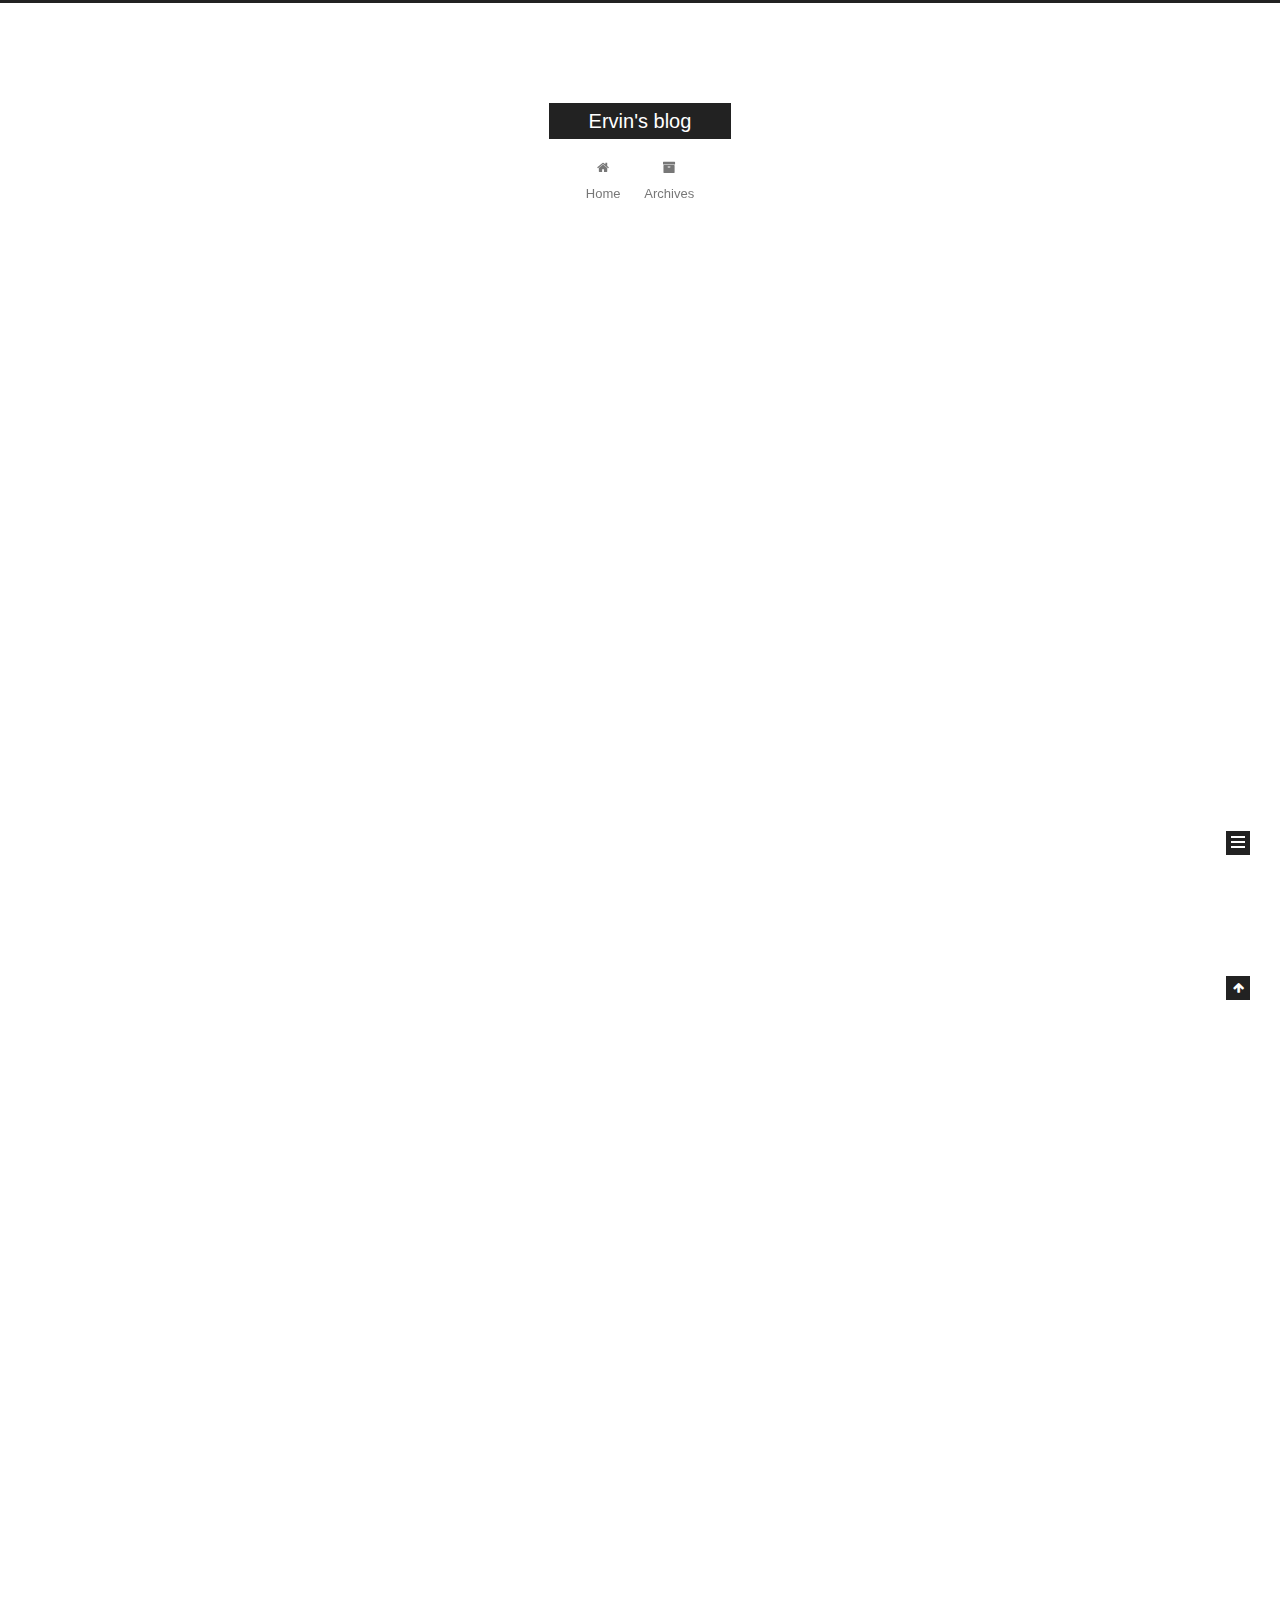
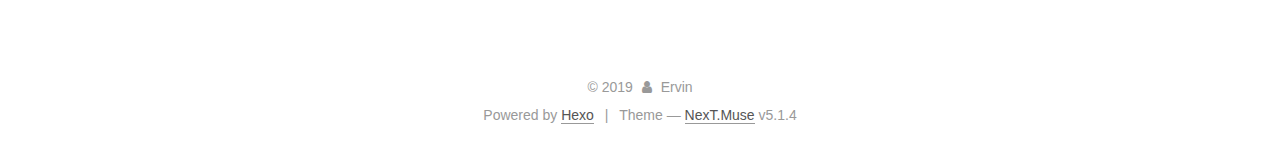
==== index.html @ 5f4ff45d "Site updated: 2019-03-19 16:10:54" ====
<!DOCTYPE html>



  


<html class="theme-next muse use-motion" lang="zh_CN">
<head><meta name="generator" content="Hexo 3.8.0">
  <meta charset="UTF-8">
<meta http-equiv="X-UA-Compatible" content="IE=edge">
<meta name="viewport" content="width=device-width, initial-scale=1, maximum-scale=1">
<meta name="theme-color" content="#222">









<meta http-equiv="Cache-Control" content="no-transform">
<meta http-equiv="Cache-Control" content="no-siteapp">
















  
  
  <link href="/lib/fancybox/source/jquery.fancybox.css?v=2.1.5" rel="stylesheet" type="text/css">







<link href="/lib/font-awesome/css/font-awesome.min.css?v=4.6.2" rel="stylesheet" type="text/css">

<link href="/css/main.css?v=5.1.4" rel="stylesheet" type="text/css">


  <link rel="apple-touch-icon" sizes="180x180" href="/images/apple-touch-icon-next.png?v=5.1.4">


  <link rel="icon" type="image/png" sizes="32x32" href="/images/favicon-32x32-next.png?v=5.1.4">


  <link rel="icon" type="image/png" sizes="16x16" href="/images/favicon-16x16-next.png?v=5.1.4">


  <link rel="mask-icon" href="/images/logo.svg?v=5.1.4" color="#222">





  <meta name="keywords" content="Hexo, NexT">










<meta name="description" content="Ervin726129">
<meta property="og:type" content="website">
<meta property="og:title" content="Ervin&#39;s blog">
<meta property="og:url" content="http://yoursite.com/index.html">
<meta property="og:site_name" content="Ervin&#39;s blog">
<meta property="og:description" content="Ervin726129">
<meta property="og:locale" content="zh_CN">
<meta name="twitter:card" content="summary">
<meta name="twitter:title" content="Ervin&#39;s blog">
<meta name="twitter:description" content="Ervin726129">



<script type="text/javascript" id="hexo.configurations">
  var NexT = window.NexT || {};
  var CONFIG = {
    root: '/',
    scheme: 'Muse',
    version: '5.1.4',
    sidebar: {"position":"left","display":"post","offset":12,"b2t":false,"scrollpercent":false,"onmobile":false},
    fancybox: true,
    tabs: true,
    motion: {"enable":true,"async":false,"transition":{"post_block":"fadeIn","post_header":"slideDownIn","post_body":"slideDownIn","coll_header":"slideLeftIn","sidebar":"slideUpIn"}},
    duoshuo: {
      userId: '0',
      author: 'Author'
    },
    algolia: {
      applicationID: '',
      apiKey: '',
      indexName: '',
      hits: {"per_page":10},
      labels: {"input_placeholder":"Search for Posts","hits_empty":"We didn't find any results for the search: ${query}","hits_stats":"${hits} results found in ${time} ms"}
    }
  };
</script>



  <link rel="canonical" href="http://yoursite.com/">





  <title>Ervin's blog</title>
  








</head>

<body itemscope itemtype="http://schema.org/WebPage" lang="zh_CN">

  
  
    
  

  <div class="container sidebar-position-left 
  page-home">
    <div class="headband"></div>

    <header id="header" class="header" itemscope itemtype="http://schema.org/WPHeader">
      <div class="header-inner"><div class="site-brand-wrapper">
  <div class="site-meta ">
    

    <div class="custom-logo-site-title">
      <a href="/" class="brand" rel="start">
        <span class="logo-line-before"><i></i></span>
        <span class="site-title">Ervin's blog</span>
        <span class="logo-line-after"><i></i></span>
      </a>
    </div>
      
        <p class="site-subtitle"></p>
      
  </div>

  <div class="site-nav-toggle">
    <button>
      <span class="btn-bar"></span>
      <span class="btn-bar"></span>
      <span class="btn-bar"></span>
    </button>
  </div>
</div>

<nav class="site-nav">
  

  
    <ul id="menu" class="menu">
      
        
        <li class="menu-item menu-item-home">
          <a href="/" rel="section">
            
              <i class="menu-item-icon fa fa-fw fa-home"></i> <br>
            
            Home
          </a>
        </li>
      
        
        <li class="menu-item menu-item-archives">
          <a href="/archives/" rel="section">
            
              <i class="menu-item-icon fa fa-fw fa-archive"></i> <br>
            
            Archives
          </a>
        </li>
      

      
    </ul>
  

  
</nav>



 </div>
    </header>

    <main id="main" class="main">
      <div class="main-inner">
        <div class="content-wrap">
          <div id="content" class="content">
            
  <section id="posts" class="posts-expand">
    
      

  

  
  
  

  <article class="post post-type-normal" itemscope itemtype="http://schema.org/Article">
  
  
  
  <div class="post-block">
    <link itemprop="mainEntityOfPage" href="http://yoursite.com/2019/03/19/on/">

    <span hidden itemprop="author" itemscope itemtype="http://schema.org/Person">
      <meta itemprop="name" content="Ervin">
      <meta itemprop="description" content>
      <meta itemprop="image" content="/images/avatar.gif">
    </span>

    <span hidden itemprop="publisher" itemscope itemtype="http://schema.org/Organization">
      <meta itemprop="name" content="Ervin's blog">
    </span>

    
      <header class="post-header">

        
        
          <h1 class="post-title" itemprop="name headline">
                
                <a class="post-title-link" href="/2019/03/19/on/" itemprop="url">on”</a></h1>
        

        <div class="post-meta">
          <span class="post-time">
            
              <span class="post-meta-item-icon">
                <i class="fa fa-calendar-o"></i>
              </span>
              
                <span class="post-meta-item-text">Posted on</span>
              
              <time title="Post created" itemprop="dateCreated datePublished" datetime="2019-03-19T14:40:03+08:00">
                2019-03-19
              </time>
            

            

            
          </span>

          

          
            
          

          
          

          

          

          

        </div>
      </header>
    

    
    
    
    <div class="post-body" itemprop="articleBody">

      
      

      
        
          
            
          
        
      
    </div>
    
    
    

    

    

    

    <footer class="post-footer">
      

      

      

      
      
        <div class="post-eof"></div>
      
    </footer>
  </div>
  
  
  
  </article>


    
      

  

  
  
  

  <article class="post post-type-normal" itemscope itemtype="http://schema.org/Article">
  
  
  
  <div class="post-block">
    <link itemprop="mainEntityOfPage" href="http://yoursite.com/2019/03/19/“我的新帖子”/">

    <span hidden itemprop="author" itemscope itemtype="http://schema.org/Person">
      <meta itemprop="name" content="Ervin">
      <meta itemprop="description" content>
      <meta itemprop="image" content="/images/avatar.gif">
    </span>

    <span hidden itemprop="publisher" itemscope itemtype="http://schema.org/Organization">
      <meta itemprop="name" content="Ervin's blog">
    </span>

    
      <header class="post-header">

        
        
          <h1 class="post-title" itemprop="name headline">
                
                <a class="post-title-link" href="/2019/03/19/“我的新帖子”/" itemprop="url">“我的新帖子”</a></h1>
        

        <div class="post-meta">
          <span class="post-time">
            
              <span class="post-meta-item-icon">
                <i class="fa fa-calendar-o"></i>
              </span>
              
                <span class="post-meta-item-text">Posted on</span>
              
              <time title="Post created" itemprop="dateCreated datePublished" datetime="2019-03-19T14:39:15+08:00">
                2019-03-19
              </time>
            

            

            
          </span>

          

          
            
          

          
          

          

          

          

        </div>
      </header>
    

    
    
    
    <div class="post-body" itemprop="articleBody">

      
      

      
        
          
            
          
        
      
    </div>
    
    
    

    

    

    

    <footer class="post-footer">
      

      

      

      
      
        <div class="post-eof"></div>
      
    </footer>
  </div>
  
  
  
  </article>


    
      

  

  
  
  

  <article class="post post-type-normal" itemscope itemtype="http://schema.org/Article">
  
  
  
  <div class="post-block">
    <link itemprop="mainEntityOfPage" href="http://yoursite.com/2019/03/19/firstNight/">

    <span hidden itemprop="author" itemscope itemtype="http://schema.org/Person">
      <meta itemprop="name" content="Ervin">
      <meta itemprop="description" content>
      <meta itemprop="image" content="/images/avatar.gif">
    </span>

    <span hidden itemprop="publisher" itemscope itemtype="http://schema.org/Organization">
      <meta itemprop="name" content="Ervin's blog">
    </span>

    
      <header class="post-header">

        
        
          <h1 class="post-title" itemprop="name headline">
                
                <a class="post-title-link" href="/2019/03/19/firstNight/" itemprop="url">firstNight</a></h1>
        

        <div class="post-meta">
          <span class="post-time">
            
              <span class="post-meta-item-icon">
                <i class="fa fa-calendar-o"></i>
              </span>
              
                <span class="post-meta-item-text">Posted on</span>
              
              <time title="Post created" itemprop="dateCreated datePublished" datetime="2019-03-19T14:25:48+08:00">
                2019-03-19
              </time>
            

            

            
          </span>

          

          
            
          

          
          

          

          

          

        </div>
      </header>
    

    
    
    
    <div class="post-body" itemprop="articleBody">

      
      

      
        
          
            <p>����һͷСë¿,�Ҵ���������~</p>

          
        
      
    </div>
    
    
    

    

    

    

    <footer class="post-footer">
      

      

      

      
      
        <div class="post-eof"></div>
      
    </footer>
  </div>
  
  
  
  </article>


    
      

  

  
  
  

  <article class="post post-type-normal" itemscope itemtype="http://schema.org/Article">
  
  
  
  <div class="post-block">
    <link itemprop="mainEntityOfPage" href="http://yoursite.com/2019/03/19/hello-world/">

    <span hidden itemprop="author" itemscope itemtype="http://schema.org/Person">
      <meta itemprop="name" content="Ervin">
      <meta itemprop="description" content>
      <meta itemprop="image" content="/images/avatar.gif">
    </span>

    <span hidden itemprop="publisher" itemscope itemtype="http://schema.org/Organization">
      <meta itemprop="name" content="Ervin's blog">
    </span>

    
      <header class="post-header">

        
        
          <h1 class="post-title" itemprop="name headline">
                
                <a class="post-title-link" href="/2019/03/19/hello-world/" itemprop="url">Hello</a></h1>
        

        <div class="post-meta">
          <span class="post-time">
            
              <span class="post-meta-item-icon">
                <i class="fa fa-calendar-o"></i>
              </span>
              
                <span class="post-meta-item-text">Posted on</span>
              
              <time title="Post created" itemprop="dateCreated datePublished" datetime="2019-03-19T13:37:14+08:00">
                2019-03-19
              </time>
            

            

            
          </span>

          

          
            
          

          
          

          

          

          

        </div>
      </header>
    

    
    
    
    <div class="post-body" itemprop="articleBody">

      
      

      
        
          
            <hr>
<h2 id="Welcome-to-Ervin’s-blog"><a href="#Welcome-to-Ervin’s-blog" class="headerlink" title="Welcome to Ervin’s blog~"></a>Welcome to Ervin’s blog~</h2><hr>
<h2 id="Come-on"><a href="#Come-on" class="headerlink" title="Come on"></a>Come on</h2><hr>
<hr>
<h3 id="Every-single-day"><a href="#Every-single-day" class="headerlink" title="Every single day"></a>Every single day</h3><hr>

          
        
      
    </div>
    
    
    

    

    

    

    <footer class="post-footer">
      

      

      

      
      
        <div class="post-eof"></div>
      
    </footer>
  </div>
  
  
  
  </article>


    
  </section>

  


          </div>
          


          

        </div>
        
          
  
  <div class="sidebar-toggle">
    <div class="sidebar-toggle-line-wrap">
      <span class="sidebar-toggle-line sidebar-toggle-line-first"></span>
      <span class="sidebar-toggle-line sidebar-toggle-line-middle"></span>
      <span class="sidebar-toggle-line sidebar-toggle-line-last"></span>
    </div>
  </div>

  <aside id="sidebar" class="sidebar">
    
    <div class="sidebar-inner">

      

      

      <section class="site-overview-wrap sidebar-panel sidebar-panel-active">
        <div class="site-overview">
          <div class="site-author motion-element" itemprop="author" itemscope itemtype="http://schema.org/Person">
            
              <p class="site-author-name" itemprop="name">Ervin</p>
              <p class="site-description motion-element" itemprop="description">Ervin726129</p>
          </div>

          <nav class="site-state motion-element">

            
              <div class="site-state-item site-state-posts">
              
                <a href="/archives/">
              
                  <span class="site-state-item-count">4</span>
                  <span class="site-state-item-name">posts</span>
                </a>
              </div>
            

            

            

          </nav>

          

          

          
          

          
          

          

        </div>
      </section>

      

      

    </div>
  </aside>


        
      </div>
    </main>

    <footer id="footer" class="footer">
      <div class="footer-inner">
        <div class="copyright">&copy; <span itemprop="copyrightYear">2019</span>
  <span class="with-love">
    <i class="fa fa-user"></i>
  </span>
  <span class="author" itemprop="copyrightHolder">Ervin</span>

  
</div>


  <div class="powered-by">Powered by <a class="theme-link" target="_blank" href="https://hexo.io">Hexo</a></div>



  <span class="post-meta-divider">|</span>



  <div class="theme-info">Theme &mdash; <a class="theme-link" target="_blank" href="https://github.com/iissnan/hexo-theme-next">NexT.Muse</a> v5.1.4</div>




        







        
      </div>
    </footer>

    
      <div class="back-to-top">
        <i class="fa fa-arrow-up"></i>
        
      </div>
    

    

  </div>

  

<script type="text/javascript">
  if (Object.prototype.toString.call(window.Promise) !== '[object Function]') {
    window.Promise = null;
  }
</script>









  












  
  
    <script type="text/javascript" src="/lib/jquery/index.js?v=2.1.3"></script>
  

  
  
    <script type="text/javascript" src="/lib/fastclick/lib/fastclick.min.js?v=1.0.6"></script>
  

  
  
    <script type="text/javascript" src="/lib/jquery_lazyload/jquery.lazyload.js?v=1.9.7"></script>
  

  
  
    <script type="text/javascript" src="/lib/velocity/velocity.min.js?v=1.2.1"></script>
  

  
  
    <script type="text/javascript" src="/lib/velocity/velocity.ui.min.js?v=1.2.1"></script>
  

  
  
    <script type="text/javascript" src="/lib/fancybox/source/jquery.fancybox.pack.js?v=2.1.5"></script>
  


  


  <script type="text/javascript" src="/js/src/utils.js?v=5.1.4"></script>

  <script type="text/javascript" src="/js/src/motion.js?v=5.1.4"></script>



  
  

  

  


  <script type="text/javascript" src="/js/src/bootstrap.js?v=5.1.4"></script>



  


  




	





  





  












  





  

  

  

  
  

  

  

  

</body>
</html>
---- css/main.css ----
/* normalize.css v3.0.2 | MIT License | git.io/normalize */
html {
  font-family: sans-serif; /* 1 */
  -ms-text-size-adjust: 100%; /* 2 */
  -webkit-text-size-adjust: 100%; /* 2 */
}
body {
  margin: 0;
}
article,
aside,
details,
figcaption,
figure,
footer,
header,
hgroup,
main,
menu,
nav,
section,
summary {
  display: block;
}
audio,
canvas,
progress,
video {
  display: inline-block; /* 1 */
  vertical-align: baseline; /* 2 */
}
audio:not([controls]) {
  display: none;
  height: 0;
}
[hidden],
template {
  display: none;
}
a {
  background-color: transparent;
}
a:active,
a:hover {
  outline: 0;
}
abbr[title] {
  border-bottom: 1px dotted;
}
b,
strong {
  font-weight: bold;
}
dfn {
  font-style: italic;
}
h1 {
  font-size: 2em;
  margin: 0.67em 0;
}
mark {
  background: #ff0;
  color: #000;
}
small {
  font-size: 80%;
}
sub,
sup {
  font-size: 75%;
  line-height: 0;
  position: relative;
  vertical-align: baseline;
}
sup {
  top: -0.5em;
}
sub {
  bottom: -0.25em;
}
img {
  border: 0;
}
svg:not(:root) {
  overflow: hidden;
}
figure {
  margin: 1em 40px;
}
hr {
  -moz-box-sizing: content-box;
  box-sizing: content-box;
  height: 0;
}
pre {
  overflow: auto;
}
code,
kbd,
pre,
samp {
  font-family: monospace, monospace;
  font-size: 1em;
}
button,
input,
optgroup,
select,
textarea {
  color: inherit; /* 1 */
  font: inherit; /* 2 */
  margin: 0; /* 3 */
}
button {
  overflow: visible;
}
button,
select {
  text-transform: none;
}
button,
html input[type="button"],
input[type="reset"],
input[type="submit"] {
  -webkit-appearance: button; /* 2 */
  cursor: pointer; /* 3 */
}
button[disabled],
html input[disabled] {
  cursor: default;
}
button::-moz-focus-inner,
input::-moz-focus-inner {
  border: 0;
  padding: 0;
}
input {
  line-height: normal;
}
input[type="checkbox"],
input[type="radio"] {
  box-sizing: border-box; /* 1 */
  padding: 0; /* 2 */
}
input[type="number"]::-webkit-inner-spin-button,
input[type="number"]::-webkit-outer-spin-button {
  height: auto;
}
input[type="search"] {
  -webkit-appearance: textfield; /* 1 */
  -moz-box-sizing: content-box;
  -webkit-box-sizing: content-box; /* 2 */
  box-sizing: content-box;
}
input[type="search"]::-webkit-search-cancel-button,
input[type="search"]::-webkit-search-decoration {
  -webkit-appearance: none;
}
fieldset {
  border: 1px solid #c0c0c0;
  margin: 0 2px;
  padding: 0.35em 0.625em 0.75em;
}
legend {
  border: 0; /* 1 */
  padding: 0; /* 2 */
}
textarea {
  overflow: auto;
}
optgroup {
  font-weight: bold;
}
table {
  border-collapse: collapse;
  border-spacing: 0;
}
td,
th {
  padding: 0;
}
::selection {
  background: #262a30;
  color: #fff;
}
body {
  position: relative;
  font-family: 'Lato', "PingFang SC", "Microsoft YaHei", sans-serif;
  font-size: 14px;
  line-height: 2;
  color: #555;
  background: #fff;
}
@media (max-width: 767px) {
  body {
    padding-right: 0 !important;
  }
}
@media (min-width: 768px) and (max-width: 991px) {
  body {
    padding-right: 0 !important;
  }
}
@media (min-width: 1600px) {
  body {
    font-size: 16px;
  }
}
h1,
h2,
h3,
h4,
h5,
h6 {
  margin: 0;
  padding: 0;
  font-weight: bold;
  line-height: 1.5;
  font-family: 'Lato', "PingFang SC", "Microsoft YaHei", sans-serif;
}
h2,
h3,
h4,
h5,
h6 {
  margin: 20px 0 15px;
}
h1 {
  font-size: 22px;
}
@media (max-width: 767px) {
  h1 {
    font-size: 18px;
  }
}
h2 {
  font-size: 20px;
}
@media (max-width: 767px) {
  h2 {
    font-size: 16px;
  }
}
h3 {
  font-size: 18px;
}
@media (max-width: 767px) {
  h3 {
    font-size: 14px;
  }
}
h4 {
  font-size: 16px;
}
@media (max-width: 767px) {
  h4 {
    font-size: 12px;
  }
}
h5 {
  font-size: 14px;
}
@media (max-width: 767px) {
  h5 {
    font-size: 10px;
  }
}
h6 {
  font-size: 12px;
}
@media (max-width: 767px) {
  h6 {
    font-size: 8px;
  }
}
p {
  margin: 0 0 20px 0;
}
a {
  color: #555;
  text-decoration: none;
  outline: none;
  border-bottom: 1px solid #999;
  word-wrap: break-word;
}
a:hover {
  color: #222;
  border-bottom-color: #222;
}
blockquote {
  margin: 0;
  padding: 0;
}
img {
  display: block;
  margin: auto;
  max-width: 100%;
  height: auto;
}
hr {
  margin: 40px 0;
  height: 3px;
  border: none;
  background-color: #ddd;
  background-image: repeating-linear-gradient(-45deg, #fff, #fff 4px, transparent 4px, transparent 8px);
}
blockquote {
  padding: 0 15px;
  color: #666;
  border-left: 4px solid #ddd;
}
blockquote cite::before {
  content: "-";
  padding: 0 5px;
}
dt {
  font-weight: 700;
}
dd {
  margin: 0;
  padding: 0;
}
kbd {
  border: 1px solid #ccc;
  border-radius: 0.2em;
  box-shadow: 0.1em 0.1em 0.2em rgba(0,0,0,0.1);
  background-color: #f9f9f9;
  font-family: inherit;
  background-image: -webkit-linear-gradient(top, #eee, #fff, #eee);
  padding: 0.1em 0.3em;
  white-space: nowrap;
}
.text-left {
  text-align: left;
}
.text-center {
  text-align: center;
}
.text-right {
  text-align: right;
}
.text-justify {
  text-align: justify;
}
.text-nowrap {
  white-space: nowrap;
}
.text-lowercase {
  text-transform: lowercase;
}
.text-uppercase {
  text-transform: uppercase;
}
.text-capitalize {
  text-transform: capitalize;
}
.center-block {
  display: block;
  margin-left: auto;
  margin-right: auto;
}
.clearfix:before,
.clearfix:after {
  content: " ";
  display: table;
}
.clearfix:after {
  clear: both;
}
.pullquote {
  width: 45%;
}
.pullquote.left {
  float: left;
  margin-left: 5px;
  margin-right: 10px;
}
.pullquote.right {
  float: right;
  margin-left: 10px;
  margin-right: 5px;
}
.affix.affix.affix {
  position: fixed;
}
.translation {
  margin-top: -20px;
  font-size: 14px;
  color: #999;
}
.scrollbar-measure {
  width: 100px;
  height: 100px;
  overflow: scroll;
  position: absolute;
  top: -9999px;
}
.use-motion .motion-element {
  opacity: 0;
}
table {
  margin: 20px 0;
  width: 100%;
  border-collapse: collapse;
  border-spacing: 0;
  border: 1px solid #ddd;
  font-size: 14px;
  table-layout: fixed;
  word-wrap: break-all;
}
table>tbody>tr:nth-of-type(odd) {
  background-color: #f9f9f9;
}
table>tbody>tr:hover {
  background-color: #f5f5f5;
}
caption,
th,
td {
  padding: 8px;
  text-align: left;
  vertical-align: middle;
  font-weight: normal;
}
th,
td {
  border-bottom: 3px solid #ddd;
  border-right: 1px solid #eee;
}
th {
  padding-bottom: 10px;
  font-weight: 700;
}
td {
  border-bottom-width: 1px;
}
html,
body {
  height: 100%;
}
.container {
  position: relative;
  min-height: 100%;
}
.header-inner {
  margin: 0 auto;
  padding: 100px 0 70px;
  width: 700px;
}
@media (min-width: 1600px) {
  .container .header-inner {
    width: 900px;
  }
}
.main {
  padding-bottom: 150px;
}
.main-inner {
  margin: 0 auto;
  width: 700px;
}
@media (min-width: 1600px) {
  .container .main-inner {
    width: 900px;
  }
}
.footer {
  position: absolute;
  left: 0;
  bottom: 0;
  width: 100%;
  min-height: 50px;
}
.footer-inner {
  box-sizing: border-box;
  margin: 20px auto;
  width: 700px;
}
@media (min-width: 1600px) {
  .container .footer-inner {
    width: 900px;
  }
}
pre,
.highlight {
  overflow: auto;
  margin: 20px 0;
  padding: 0;
  font-size: 13px;
  color: #4d4d4c;
  background: #f7f7f7;
  line-height: 1.6;
}
pre,
code {
  font-family: consolas, Menlo, "PingFang SC", "Microsoft YaHei", monospace;
}
code {
  padding: 2px 4px;
  word-wrap: break-word;
  color: #555;
  background: #eee;
  border-radius: 3px;
  font-size: 13px;
}
pre {
  padding: 10px;
}
pre code {
  padding: 0;
  color: #4d4d4c;
  background: none;
  text-shadow: none;
}
.highlight {
  border-radius: 1px;
}
.highlight pre {
  border: none;
  margin: 0;
  padding: 10px 0;
}
.highlight table {
  margin: 0;
  width: auto;
  border: none;
}
.highlight td {
  border: none;
  padding: 0;
}
.highlight figcaption {
  font-size: 1em;
  color: #4d4d4c;
  line-height: 1em;
  margin-bottom: 1em;
}
.highlight figcaption:before,
.highlight figcaption:after {
  content: " ";
  display: table;
}
.highlight figcaption:after {
  clear: both;
}
.highlight figcaption a {
  float: right;
  color: #4d4d4c;
}
.highlight figcaption a:hover {
  border-bottom-color: #4d4d4c;
}
.highlight .gutter pre {
  padding-left: 10px;
  padding-right: 10px;
  color: #869194;
  text-align: right;
  background-color: #eff2f3;
}
.highlight .code pre {
  width: 100%;
  padding-left: 10px;
  padding-right: 10px;
  background-color: #f7f7f7;
}
.highlight .line {
  height: 20px;
}
.gutter {
  -webkit-user-select: none;
  -moz-user-select: none;
  -ms-user-select: none;
  user-select: none;
}
.gist table {
  width: auto;
}
.gist table td {
  border: none;
}
pre .deletion {
  background: #fdd;
}
pre .addition {
  background: #dfd;
}
pre .meta {
  color: #8959a8;
}
pre .comment {
  color: #8e908c;
}
pre .variable,
pre .attribute,
pre .tag,
pre .regexp,
pre .ruby .constant,
pre .xml .tag .title,
pre .xml .pi,
pre .xml .doctype,
pre .html .doctype,
pre .css .id,
pre .css .class,
pre .css .pseudo {
  color: #c82829;
}
pre .number,
pre .preprocessor,
pre .built_in,
pre .literal,
pre .params,
pre .constant,
pre .command {
  color: #f5871f;
}
pre .ruby .class .title,
pre .css .rules .attribute,
pre .string,
pre .value,
pre .inheritance,
pre .header,
pre .ruby .symbol,
pre .xml .cdata,
pre .special,
pre .number,
pre .formula {
  color: #718c00;
}
pre .title,
pre .css .hexcolor {
  color: #3e999f;
}
pre .function,
pre .python .decorator,
pre .python .title,
pre .ruby .function .title,
pre .ruby .title .keyword,
pre .perl .sub,
pre .javascript .title,
pre .coffeescript .title {
  color: #4271ae;
}
pre .keyword,
pre .javascript .function {
  color: #8959a8;
}
.full-image.full-image.full-image.full-image {
  border: none;
  max-width: 100%;
  width: auto;
  margin: 20px auto 25px;
}
@media (min-width: 992px) {
  .full-image.full-image.full-image.full-image {
    max-width: none;
    width: 110%;
    margin: 25px -5%;
  }
}
.blockquote-center,
.page-home .post-type-quote blockquote,
.page-post-detail .post-type-quote blockquote {
  position: relative;
  margin: 40px 0;
  padding: 0;
  border-left: none;
  text-align: center;
}
.blockquote-center::before,
.page-home .post-type-quote blockquote::before,
.page-post-detail .post-type-quote blockquote::before,
.blockquote-center::after,
.page-home .post-type-quote blockquote::after,
.page-post-detail .post-type-quote blockquote::after {
  position: absolute;
  content: ' ';
  display: block;
  width: 100%;
  height: 24px;
  opacity: 0.2;
  background-repeat: no-repeat;
  background-position: 0 -6px;
  background-size: 22px 22px;
}
.blockquote-center::before,
.page-home .post-type-quote blockquote::before,
.page-post-detail .post-type-quote blockquote::before {
  top: -20px;
  background-image: url("../images/quote-l.svg");
  border-top: 1px solid #ccc;
}
.blockquote-center::after,
.page-home .post-type-quote blockquote::after,
.page-post-detail .post-type-quote blockquote::after {
  bottom: -20px;
  background-image: url("../images/quote-r.svg");
  border-bottom: 1px solid #ccc;
  background-position: 100% 8px;
}
.blockquote-center p,
.page-home .post-type-quote blockquote p,
.page-post-detail .post-type-quote blockquote p,
.blockquote-center div,
.page-home .post-type-quote blockquote div,
.page-post-detail .post-type-quote blockquote div {
  text-align: center;
}
.post .post-body .group-picture img {
  box-sizing: border-box;
  padding: 0 3px;
  border: none;
}
.post .group-picture-row {
  overflow: hidden;
  margin-top: 6px;
}
.post .group-picture-row:first-child {
  margin-top: 0;
}
.post .group-picture-column {
  float: left;
}
.page-post-detail .post-body .group-picture-column {
  float: none;
  margin-top: 10px;
  width: auto !important;
}
.page-post-detail .post-body .group-picture-column img {
  margin: 0 auto;
}
.page-archive .group-picture-container {
  overflow: hidden;
}
.page-archive .group-picture-row {
  float: left;
}
.page-archive .group-picture-row:first-child {
  margin-top: 6px;
}
.page-archive .group-picture-column {
  max-width: 150px;
  max-height: 150px;
}
.post-body .note {
  position: relative;
  padding: 15px;
  margin-bottom: 20px;
  border: 1px solid #eee;
  border-left-width: 5px;
  border-radius: 3px;
}
.post-body .note h2,
.post-body .note h3,
.post-body .note h4,
.post-body .note h5,
.post-body .note h6 {
  margin-top: 0;
  margin-bottom: 0;
  border-bottom: initial;
  padding-top: 0 !important;
}
.post-body .note p:first-child,
.post-body .note ul:first-child,
.post-body .note ol:first-child,
.post-body .note table:first-child,
.post-body .note pre:first-child,
.post-body .note blockquote:first-child {
  margin-top: 0;
}
.post-body .note p:last-child,
.post-body .note ul:last-child,
.post-body .note ol:last-child,
.post-body .note table:last-child,
.post-body .note pre:last-child,
.post-body .note blockquote:last-child {
  margin-bottom: 0;
}
.post-body .note.default {
  border-left-color: #777;
}
.post-body .note.default h2,
.post-body .note.default h3,
.post-body .note.default h4,
.post-body .note.default h5,
.post-body .note.default h6 {
  color: #777;
}
.post-body .note.primary {
  border-left-color: #6f42c1;
}
.post-body .note.primary h2,
.post-body .note.primary h3,
.post-body .note.primary h4,
.post-body .note.primary h5,
.post-body .note.primary h6 {
  color: #6f42c1;
}
.post-body .note.info {
  border-left-color: #428bca;
}
.post-body .note.info h2,
.post-body .note.info h3,
.post-body .note.info h4,
.post-body .note.info h5,
.post-body .note.info h6 {
  color: #428bca;
}
.post-body .note.success {
  border-left-color: #5cb85c;
}
.post-body .note.success h2,
.post-body .note.success h3,
.post-body .note.success h4,
.post-body .note.success h5,
.post-body .note.success h6 {
  color: #5cb85c;
}
.post-body .note.warning {
  border-left-color: #f0ad4e;
}
.post-body .note.warning h2,
.post-body .note.warning h3,
.post-body .note.warning h4,
.post-body .note.warning h5,
.post-body .note.warning h6 {
  color: #f0ad4e;
}
.post-body .note.danger {
  border-left-color: #d9534f;
}
.post-body .note.danger h2,
.post-body .note.danger h3,
.post-body .note.danger h4,
.post-body .note.danger h5,
.post-body .note.danger h6 {
  color: #d9534f;
}
.post-body .label {
  display: inline;
  padding: 0 2px;
  white-space: nowrap;
}
.post-body .label.default {
  background-color: #f0f0f0;
}
.post-body .label.primary {
  background-color: #efe6f7;
}
.post-body .label.info {
  background-color: #e5f2f8;
}
.post-body .label.success {
  background-color: #e7f4e9;
}
.post-body .label.warning {
  background-color: #fcf6e1;
}
.post-body .label.danger {
  background-color: #fae8eb;
}
.post-body .tabs {
  position: relative;
  display: block;
  margin-bottom: 20px;
  padding-top: 10px;
}
.post-body .tabs ul.nav-tabs {
  margin: 0;
  padding: 0;
  display: flex;
  margin-bottom: -1px;
}
@media (max-width: 413px) {
  .post-body .tabs ul.nav-tabs {
    display: block;
    margin-bottom: 5px;
  }
}
.post-body .tabs ul.nav-tabs li.tab {
  list-style-type: none !important;
  margin: 0 0.25em 0 0;
  border-top: 3px solid transparent;
  border-left: 1px solid transparent;
  border-right: 1px solid transparent;
}
@media (max-width: 413px) {
  .post-body .tabs ul.nav-tabs li.tab {
    margin: initial;
    border-top: 1px solid transparent;
    border-left: 3px solid transparent;
    border-right: 1px solid transparent;
    border-bottom: 1px solid transparent;
  }
}
.post-body .tabs ul.nav-tabs li.tab a {
  outline: 0;
  border-bottom: initial;
  display: block;
  line-height: 1.8em;
  padding: 0.25em 0.75em;
  transition-duration: 0.2s;
  transition-timing-function: ease-out;
  transition-delay: 0s;
}
.post-body .tabs ul.nav-tabs li.tab a i {
  width: 1.285714285714286em;
}
.post-body .tabs ul.nav-tabs li.tab.active {
  border-top: 3px solid #fc6423;
  border-left: 1px solid #ddd;
  border-right: 1px solid #ddd;
  background-color: #fff;
}
@media (max-width: 413px) {
  .post-body .tabs ul.nav-tabs li.tab.active {
    border-top: 1px solid #ddd;
    border-left: 3px solid #fc6423;
    border-right: 1px solid #ddd;
    border-bottom: 1px solid #ddd;
  }
}
.post-body .tabs ul.nav-tabs li.tab.active a {
  cursor: default;
  color: #555;
}
.post-body .tabs .tab-content {
  background-color: #fff;
}
.post-body .tabs .tab-content .tab-pane {
  border: 1px solid #ddd;
  padding: 20px 20px 0 20px;
}
.post-body .tabs .tab-content .tab-pane:not(.active) {
  display: none !important;
}
.post-body .tabs .tab-content .tab-pane.active {
  display: block !important;
}
.btn {
  display: inline-block;
  padding: 0 20px;
  font-size: 14px;
  color: #fff;
  background: #222;
  border: 2px solid #222;
  text-decoration: none;
  border-radius: 0;
  transition-property: background-color;
  transition-duration: 0.2s;
  transition-timing-function: ease-in-out;
  transition-delay: 0s;
  line-height: 2;
}
.btn:hover {
  border-color: #222;
  color: #222;
  background: #fff;
}
.btn +.btn {
  margin: 0 0 8px 8px;
}
.btn .fa-fw {
  width: 1.285714285714286em;
  text-align: left;
}
.btn-bar {
  display: block;
  width: 22px;
  height: 2px;
  background: #555;
  border-radius: 1px;
}
.btn-bar+.btn-bar {
  margin-top: 4px;
}
.pagination {
  margin: 120px 0 40px;
  text-align: center;
  border-top: 1px solid #eee;
}
.page-number-basic,
.pagination .prev,
.pagination .next,
.pagination .page-number,
.pagination .space {
  display: inline-block;
  position: relative;
  top: -1px;
  margin: 0 10px;
  padding: 0 11px;
}
@media (max-width: 767px) {
  .page-number-basic,
  .pagination .prev,
  .pagination .next,
  .pagination .page-number,
  .pagination .space {
    margin: 0 5px;
  }
}
.pagination .prev,
.pagination .next,
.pagination .page-number {
  border-bottom: 0;
  border-top: 1px solid #eee;
  transition-property: border-color;
  transition-duration: 0.2s;
  transition-timing-function: ease-in-out;
  transition-delay: 0s;
}
.pagination .prev:hover,
.pagination .next:hover,
.pagination .page-number:hover {
  border-top-color: #222;
}
.pagination .space {
  padding: 0;
  margin: 0;
}
.pagination .prev {
  margin-left: 0;
}
.pagination .next {
  margin-right: 0;
}
.pagination .page-number.current {
  color: #fff;
  background: #ccc;
  border-top-color: #ccc;
}
@media (max-width: 767px) {
  .pagination {
    border-top: none;
  }
  .pagination .prev,
  .pagination .next,
  .pagination .page-number {
    margin-bottom: 10px;
    border-top: 0;
    border-bottom: 1px solid #eee;
    padding: 0 10px;
  }
  .pagination .prev:hover,
  .pagination .next:hover,
  .pagination .page-number:hover {
    border-bottom-color: #222;
  }
}
.comments {
  margin: 60px 20px 0;
}
.tag-cloud {
  text-align: center;
}
.tag-cloud a {
  display: inline-block;
  margin: 10px;
}
.back-to-top {
  box-sizing: border-box;
  position: fixed;
  bottom: -100px;
  right: 30px;
  z-index: 1050;
  padding: 0 6px;
  width: 24px;
  background: #222;
  font-size: 12px;
  opacity: 1;
  color: #fff;
  cursor: pointer;
  text-align: center;
  -webkit-transform: translateZ(0);
  transition-property: bottom;
  transition-duration: 0.2s;
  transition-timing-function: ease-in-out;
  transition-delay: 0s;
}
@media (min-width: 768px) and (max-width: 991px) {
  .back-to-top {
    display: none !important;
  }
}
@media (max-width: 767px) {
  .back-to-top {
    display: none !important;
  }
}
.back-to-top.back-to-top-on {
  bottom: 19px;
}
.header {
  background: transparent;
}
.header-inner {
  position: relative;
}
.headband {
  height: 3px;
  background: #222;
}
.site-meta {
  margin: 0;
  text-align: center;
}
@media (max-width: 767px) {
  .site-meta {
    text-align: center;
  }
}
.brand {
  position: relative;
  display: inline-block;
  padding: 0 40px;
  color: #fff;
  background: #222;
  border-bottom: none;
}
.brand:hover {
  color: #fff;
}
.logo {
  display: inline-block;
  margin-right: 5px;
  line-height: 36px;
  vertical-align: top;
}
.site-title {
  display: inline-block;
  vertical-align: top;
  line-height: 36px;
  font-size: 20px;
  font-weight: normal;
  font-family: 'Lato', "PingFang SC", "Microsoft YaHei", sans-serif;
}
.site-subtitle {
  margin-top: 10px;
  font-size: 13px;
  color: #999;
}
.use-motion .brand {
  opacity: 0;
}
.use-motion .logo,
.use-motion .site-title,
.use-motion .site-subtitle {
  opacity: 0;
  position: relative;
  top: -10px;
}
.site-nav-toggle {
  display: none;
  position: absolute;
  top: 10px;
  left: 10px;
}
@media (max-width: 767px) {
  .site-nav-toggle {
    display: block;
  }
}
.site-nav-toggle button {
  margin-top: 2px;
  padding: 9px 10px;
  background: transparent;
  border: none;
}
@media (max-width: 767px) {
  .site-nav {
    display: none;
    margin: 0 -10px;
    padding: 0 10px;
    clear: both;
    border-top: 1px solid #ddd;
  }
}
@media (min-width: 768px) and (max-width: 991px) {
  .site-nav {
    display: block !important;
  }
}
@media (min-width: 992px) {
  .site-nav {
    display: block !important;
  }
}
.menu {
  margin-top: 20px;
  padding-left: 0;
  text-align: center;
}
.menu .menu-item {
  display: inline-block;
  margin: 0 10px;
  list-style: none;
}
@media screen and (max-width: 767px) {
  .menu .menu-item {
    margin-top: 10px;
  }
}
.menu .menu-item a {
  display: block;
  font-size: 13px;
  line-height: inherit;
  border-bottom: 1px solid transparent;
  transition-property: border-color;
  transition-duration: 0.2s;
  transition-timing-function: ease-in-out;
  transition-delay: 0s;
}
.menu .menu-item a:hover {
  border-bottom-color: #222;
}
.menu .menu-item .fa {
  margin-right: 5px;
}
.use-motion .menu-item {
  opacity: 0;
}
.post-body {
  font-family: 'Lato', "PingFang SC", "Microsoft YaHei", sans-serif;
}
@media (max-width: 767px) {
  .post-body {
    word-break: break-word;
  }
}
.post-body .fancybox img {
  display: block !important;
  margin: 0 auto;
  cursor: pointer;
  cursor: zoom-in;
  cursor: -webkit-zoom-in;
}
.post-body .image-caption,
.post-body .figure .caption {
  margin: -20px auto 15px;
  text-align: center;
  font-size: 14px;
  color: #999;
  font-weight: bold;
  line-height: 1;
}
.post-sticky-flag {
  display: inline-block;
  font-size: 16px;
  -ms-transform: rotate(30deg);
  -webkit-transform: rotate(30deg);
  -moz-transform: rotate(30deg);
  -ms-transform: rotate(30deg);
  -o-transform: rotate(30deg);
  transform: rotate(30deg);
}
.use-motion .post-block,
.use-motion .pagination,
.use-motion .comments {
  opacity: 0;
}
.use-motion .post-header {
  opacity: 0;
}
.use-motion .post-body {
  opacity: 0;
}
.use-motion .collection-title {
  opacity: 0;
}
.posts-expand {
  padding-top: 40px;
}
@media (max-width: 767px) {
  .posts-expand {
    margin: 0 20px;
  }
  .post-body pre .gutter pre {
    padding-right: 10px;
  }
  .post-body .highlight {
    margin-left: 0px;
    margin-right: 0px;
    padding: 0;
  }
  .post-body .highlight .gutter pre {
    padding-right: 10px;
  }
}
@media (min-width: 992px) {
  .posts-expand .post-body {
    text-align: justify;
  }
}
.posts-expand .post-body h2,
.posts-expand .post-body h3,
.posts-expand .post-body h4,
.posts-expand .post-body h5,
.posts-expand .post-body h6 {
  padding-top: 10px;
}
.posts-expand .post-body h2 .header-anchor,
.posts-expand .post-body h3 .header-anchor,
.posts-expand .post-body h4 .header-anchor,
.posts-expand .post-body h5 .header-anchor,
.posts-expand .post-body h6 .header-anchor {
  float: right;
  margin-left: 10px;
  color: #ccc;
  border-bottom-style: none;
  visibility: hidden;
}
.posts-expand .post-body h2 .header-anchor:hover,
.posts-expand .post-body h3 .header-anchor:hover,
.posts-expand .post-body h4 .header-anchor:hover,
.posts-expand .post-body h5 .header-anchor:hover,
.posts-expand .post-body h6 .header-anchor:hover {
  color: inherit;
}
.posts-expand .post-body h2:hover .header-anchor,
.posts-expand .post-body h3:hover .header-anchor,
.posts-expand .post-body h4:hover .header-anchor,
.posts-expand .post-body h5:hover .header-anchor,
.posts-expand .post-body h6:hover .header-anchor {
  visibility: visible;
}
.posts-expand .post-body ul li {
  list-style: circle;
}
.posts-expand .post-body img {
  box-sizing: border-box;
  margin: auto;
  padding: 3px;
  border: 1px solid #ddd;
}
.posts-expand .post-body .fancybox img {
  margin: 0 auto 25px;
}
@media (max-width: 767px) {
  .posts-collapse {
    margin: 0 20px;
  }
  .posts-collapse .post-title,
  .posts-collapse .post-meta {
    display: block;
    width: auto;
    text-align: left;
  }
}
.posts-collapse {
  position: relative;
  z-index: 1010;
  margin-left: 55px;
}
.posts-collapse::after {
  content: " ";
  position: absolute;
  top: 20px;
  left: 0;
  margin-left: -2px;
  width: 4px;
  height: 100%;
  background: #f5f5f5;
  z-index: -1;
}
@media (max-width: 767px) {
  .posts-collapse {
    margin: 0 20px;
  }
}
.posts-collapse .collection-title {
  position: relative;
  margin: 60px 0;
}
.posts-collapse .collection-title h1,
.posts-collapse .collection-title h2 {
  margin-left: 20px;
}
.posts-collapse .collection-title small {
  color: #bbb;
  margin-left: 5px;
}
.posts-collapse .collection-title::before {
  content: " ";
  position: absolute;
  left: 0;
  top: 50%;
  margin-left: -4px;
  margin-top: -4px;
  width: 8px;
  height: 8px;
  background: #bbb;
  border-radius: 50%;
}
.posts-collapse .post {
  margin: 30px 0;
}
.posts-collapse .post-header {
  position: relative;
  transition-duration: 0.2s;
  transition-timing-function: ease-in-out;
  transition-delay: 0s;
  transition-property: border;
  border-bottom: 1px dashed #ccc;
}
.posts-collapse .post-header::before {
  content: " ";
  position: absolute;
  left: 0;
  top: 12px;
  width: 6px;
  height: 6px;
  margin-left: -4px;
  background: #bbb;
  border-radius: 50%;
  border: 1px solid #fff;
  transition-duration: 0.2s;
  transition-timing-function: ease-in-out;
  transition-delay: 0s;
  transition-property: background;
}
.posts-collapse .post-header:hover {
  border-bottom-color: #666;
}
.posts-collapse .post-header:hover::before {
  background: #222;
}
.posts-collapse .post-meta {
  position: absolute;
  font-size: 12px;
  left: 20px;
  top: 5px;
}
.posts-collapse .post-comments-count {
  display: none;
}
.posts-collapse .post-title {
  margin-left: 60px;
  font-size: 16px;
  font-weight: normal;
  line-height: inherit;
}
.posts-collapse .post-title::after {
  margin-left: 3px;
  opacity: 0.6;
}
.posts-collapse .post-title a {
  color: #666;
  border-bottom: none;
}
.page-home .post-type-quote .post-header,
.page-post-detail .post-type-quote .post-header,
.page-home .post-type-quote .post-tags,
.page-post-detail .post-type-quote .post-tags {
  display: none;
}
.posts-expand .post-title {
  text-align: center;
  word-break: break-word;
  font-weight: 400;
}
.posts-expand .post-title-link {
  display: inline-block;
  position: relative;
  color: #555;
  border-bottom: none;
  line-height: 1.2;
  vertical-align: top;
}
.posts-expand .post-title-link::before {
  content: "";
  position: absolute;
  width: 100%;
  height: 2px;
  bottom: 0;
  left: 0;
  background-color: #000;
  visibility: hidden;
  -webkit-transform: scaleX(0);
  -moz-transform: scaleX(0);
  -ms-transform: scaleX(0);
  -o-transform: scaleX(0);
  transform: scaleX(0);
  transition-duration: 0.2s;
  transition-timing-function: ease-in-out;
  transition-delay: 0s;
}
.posts-expand .post-title-link:hover::before {
  visibility: visible;
  -webkit-transform: scaleX(1);
  -moz-transform: scaleX(1);
  -ms-transform: scaleX(1);
  -o-transform: scaleX(1);
  transform: scaleX(1);
}
.posts-expand .post-title-link .fa {
  font-size: 16px;
}
.posts-expand .post-meta {
  margin: 3px 0 60px 0;
  color: #999;
  font-family: 'Lato', "PingFang SC", "Microsoft YaHei", sans-serif;
  font-size: 12px;
  text-align: center;
}
.posts-expand .post-meta .post-category-list {
  display: inline-block;
  margin: 0;
  padding: 3px;
}
.posts-expand .post-meta .post-category-list-link {
  color: #999;
}
.posts-expand .post-meta .post-description {
  font-size: 14px;
  margin-top: 2px;
}
.post-meta-divider {
  margin: 0 0.5em;
}
.post-meta-item-icon {
  margin-right: 3px;
}
@media (min-width: 768px) and (max-width: 991px) {
  .post-meta-item-icon {
    display: inline-block;
  }
}
@media (max-width: 767px) {
  .post-meta-item-icon {
    display: inline-block;
  }
}
@media (min-width: 768px) and (max-width: 991px) {
  .post-meta-item-text {
    display: none;
  }
}
@media (max-width: 767px) {
  .post-meta-item-text {
    display: none;
  }
}
@media (max-width: 767px) {
  .posts-expand .post-comments-count {
    display: none;
  }
}
.post-button {
  margin-top: 40px;
}
.posts-expand .post-tags {
  margin-top: 40px;
  text-align: center;
}
.posts-expand .post-tags a {
  display: inline-block;
  margin-right: 10px;
  font-size: 13px;
}
.post-nav {
  display: table;
  margin-top: 15px;
  width: 100%;
  border-top: 1px solid #eee;
}
.post-nav-divider {
  display: table-cell;
  width: 10%;
}
.post-nav-item {
  display: table-cell;
  padding: 10px 0 0 0;
  width: 45%;
  vertical-align: top;
}
.post-nav-item a {
  position: relative;
  display: block;
  line-height: 25px;
  font-size: 14px;
  color: #555;
  border-bottom: none;
}
.post-nav-item a:hover {
  color: #222;
  border-bottom: none;
}
.post-nav-item a:active {
  top: 2px;
}
.post-nav-item .fa {
  position: absolute;
  top: 8px;
  left: 0;
  font-size: 12px;
}
.post-nav-next a {
  padding-left: 15px;
}
.post-nav-prev {
  text-align: right;
}
.post-nav-prev a {
  padding-right: 15px;
}
.post-nav-prev .fa {
  right: 0;
  left: auto;
}
.posts-expand .post-eof {
  display: block;
  margin: 80px auto 60px;
  width: 8%;
  height: 1px;
  background: #ccc;
  text-align: center;
}
.post:last-child .post-eof.post-eof.post-eof {
  display: none;
}
.post-gallery {
  display: table;
  table-layout: fixed;
  width: 100%;
  border-collapse: separate;
}
.post-gallery-row {
  display: table-row;
}
.post-gallery .post-gallery-img {
  display: table-cell;
  text-align: center;
  vertical-align: middle;
  border: none;
}
.post-gallery .post-gallery-img img {
  max-width: 100%;
  max-height: 100%;
  border: none;
}
.fancybox-close,
.fancybox-close:hover {
  border: none;
}
.rtl.post-body p,
.rtl.post-body a,
.rtl.post-body h1,
.rtl.post-body h2,
.rtl.post-body h3,
.rtl.post-body h4,
.rtl.post-body h5,
.rtl.post-body h6,
.rtl.post-body li,
.rtl.post-body ul,
.rtl.post-body ol {
  direction: rtl;
  font-family: UKIJ Ekran;
}
.rtl.post-title {
  font-family: UKIJ Ekran;
}
.sidebar {
  position: fixed;
  right: 0;
  top: 0;
  bottom: 0;
  width: 0;
  z-index: 1040;
  box-shadow: inset 0 2px 6px #000;
  background: #222;
  -webkit-transform: translateZ(0);
}
.sidebar a {
  color: #999;
  border-bottom-color: #555;
}
.sidebar a:hover {
  color: #eee;
}
@media (min-width: 768px) and (max-width: 991px) {
  .sidebar {
    display: none !important;
  }
}
@media (max-width: 767px) {
  .sidebar {
    display: none !important;
  }
}
.sidebar-inner {
  position: relative;
  padding: 20px 10px;
  color: #999;
  text-align: center;
}
.site-overview-wrap {
  overflow: hidden;
}
.site-overview {
  overflow-y: auto;
  overflow-x: hidden;
}
.sidebar-toggle {
  position: fixed;
  right: 30px;
  bottom: 45px;
  width: 14px;
  height: 14px;
  padding: 5px;
  background: #222;
  line-height: 0;
  z-index: 1050;
  cursor: pointer;
  -webkit-transform: translateZ(0);
}
@media (min-width: 768px) and (max-width: 991px) {
  .sidebar-toggle {
    display: none !important;
  }
}
@media (max-width: 767px) {
  .sidebar-toggle {
    display: none !important;
  }
}
.sidebar-toggle-line {
  position: relative;
  display: inline-block;
  vertical-align: top;
  height: 2px;
  width: 100%;
  background: #fff;
  margin-top: 3px;
}
.sidebar-toggle-line:first-child {
  margin-top: 0;
}
.site-author-image {
  display: block;
  margin: 0 auto;
  padding: 2px;
  max-width: 96px;
  height: auto;
  border: 2px solid #333;
}
.site-author-name {
  margin: 5px 0 0;
  text-align: center;
  color: #f5f5f5;
  font-weight: normal;
}
.site-description {
  margin-top: 5px;
  text-align: center;
  font-size: 14px;
  color: #999;
}
.site-state {
  overflow: hidden;
  line-height: 1.4;
  white-space: nowrap;
  text-align: center;
}
.site-state-item {
  display: inline-block;
  padding: 0 15px;
  border-left: 1px solid #333;
}
.site-state-item:first-child {
  border-left: none;
}
.site-state-item a {
  border-bottom: none;
}
.site-state-item-count {
  display: block;
  text-align: center;
  color: inherit;
  font-weight: 600;
  font-size: 18px;
}
.site-state-item-name {
  font-size: 13px;
  color: inherit;
}
.feed-link {
  margin-top: 20px;
}
.feed-link a {
  display: inline-block;
  padding: 0 15px;
  color: #fc6423;
  border: 1px solid #fc6423;
  border-radius: 4px;
}
.feed-link a i {
  color: #fc6423;
  font-size: 14px;
}
.feed-link a:hover {
  color: #fff;
  background: #fc6423;
}
.feed-link a:hover i {
  color: #fff;
}
.links-of-author {
  margin-top: 20px;
}
.links-of-author a {
  display: inline-block;
  vertical-align: middle;
  margin-right: 10px;
  margin-bottom: 10px;
  border-bottom-color: #555;
  font-size: 13px;
}
.links-of-author a:before {
  display: inline-block;
  vertical-align: middle;
  margin-right: 3px;
  content: " ";
  width: 4px;
  height: 4px;
  border-radius: 50%;
  background: #466961;
}
.links-of-blogroll {
  font-size: 13px;
}
.links-of-blogroll-title {
  margin-top: 20px;
  font-size: 14px;
  font-weight: 600;
}
.links-of-blogroll-list {
  margin: 0;
  padding: 0;
  list-style: none;
}
.links-of-blogroll-item {
  padding: 2px 10px;
}
.links-of-blogroll-item a {
  max-width: 280px;
  box-sizing: border-box;
  display: inline-block;
  overflow: hidden;
  white-space: nowrap;
  text-overflow: ellipsis;
}
.sidebar-nav {
  margin: 0 0 20px;
  padding-left: 0;
}
.sidebar-nav li {
  display: inline-block;
  cursor: pointer;
  border-bottom: 1px solid transparent;
  font-size: 14px;
  color: #555;
}
.sidebar-nav li:hover {
  color: #f5f5f5;
}
.page-post-detail .sidebar-nav-toc {
  padding: 0 5px;
}
.page-post-detail .sidebar-nav-overview {
  margin-left: 10px;
}
.sidebar-nav .sidebar-nav-active {
  color: #87daff;
  border-bottom-color: #87daff;
}
.sidebar-nav .sidebar-nav-active:hover {
  color: #87daff;
}
.sidebar-panel {
  display: none;
}
.sidebar-panel-active {
  display: block;
}
.post-toc-empty {
  font-size: 14px;
  color: #666;
}
.post-toc-wrap {
  overflow: hidden;
}
.post-toc {
  overflow: auto;
}
.post-toc ol {
  margin: 0;
  padding: 0 2px 5px 10px;
  text-align: left;
  list-style: none;
  font-size: 14px;
}
.post-toc ol > ol {
  padding-left: 0;
}
.post-toc ol a {
  transition-duration: 0.2s;
  transition-timing-function: ease-in-out;
  transition-delay: 0s;
  transition-property: all;
  color: #999;
  border-bottom-color: #555;
}
.post-toc ol a:hover {
  color: #ccc;
  border-bottom-color: #ccc;
}
.post-toc .nav-item {
  overflow: hidden;
  text-overflow: ellipsis;
  text-align: justify;
  white-space: nowrap;
  line-height: 1.8;
}
.post-toc .nav .nav-child {
  display: none;
}
.post-toc .nav .active > .nav-child {
  display: block;
}
.post-toc .nav .active-current > .nav-child {
  display: block;
}
.post-toc .nav .active-current > .nav-child > .nav-item {
  display: block;
}
.post-toc .nav .active > a {
  color: #87daff;
  border-bottom-color: #87daff;
}
.post-toc .nav .active-current > a {
  color: #87daff;
}
.post-toc .nav .active-current > a:hover {
  color: #87daff;
}
.footer {
  font-size: 14px;
  color: #999;
}
.footer img {
  border: none;
}
.footer-inner {
  text-align: center;
}
.with-love {
  display: inline-block;
  margin: 0 5px;
}
.powered-by,
.theme-info {
  display: inline-block;
}
.cc-license {
  margin-top: 10px;
  text-align: center;
}
.cc-license .cc-opacity {
  opacity: 0.7;
  border-bottom: none;
}
.cc-license .cc-opacity:hover {
  opacity: 0.9;
}
.cc-license img {
  display: inline-block;
}
.theme-next #ds-thread #ds-reset {
  color: #555;
}
.theme-next #ds-thread #ds-reset .ds-replybox {
  margin-bottom: 30px;
}
.theme-next #ds-thread #ds-reset .ds-replybox .ds-avatar,
.theme-next #ds-reset .ds-avatar img {
  box-shadow: none;
}
.theme-next #ds-thread #ds-reset .ds-textarea-wrapper {
  border-color: #c7d4e1;
  background: none;
  border-top-right-radius: 3px;
  border-top-left-radius: 3px;
}
.theme-next #ds-thread #ds-reset .ds-textarea-wrapper textarea {
  height: 60px;
}
.theme-next #ds-reset .ds-rounded-top {
  border-radius: 0;
}
.theme-next #ds-thread #ds-reset .ds-post-toolbar {
  box-sizing: border-box;
  border: 1px solid #c7d4e1;
  background: #f6f8fa;
}
.theme-next #ds-thread #ds-reset .ds-post-options {
  height: 40px;
  border: none;
  background: none;
}
.theme-next #ds-thread #ds-reset .ds-toolbar-buttons {
  top: 11px;
}
.theme-next #ds-thread #ds-reset .ds-sync {
  top: 5px;
}
.theme-next #ds-thread #ds-reset .ds-post-button {
  top: 4px;
  right: 5px;
  width: 90px;
  height: 30px;
  border: 1px solid #c5ced7;
  border-radius: 3px;
  background-image: linear-gradient(#fbfbfc, #f5f7f9);
  color: #60676d;
}
.theme-next #ds-thread #ds-reset .ds-post-button:hover {
  background-position: 0 -30px;
  color: #60676d;
}
.theme-next #ds-thread #ds-reset .ds-comments-info {
  padding: 10px 0;
}
.theme-next #ds-thread #ds-reset .ds-sort {
  display: none;
}
.theme-next #ds-thread #ds-reset li.ds-tab a.ds-current {
  border: none;
  background: #f6f8fa;
  color: #60676d;
}
.theme-next #ds-thread #ds-reset li.ds-tab a.ds-current:hover {
  background-color: #e9f0f7;
  color: #60676d;
}
.theme-next #ds-thread #ds-reset li.ds-tab a {
  border-radius: 2px;
  padding: 5px;
}
.theme-next #ds-thread #ds-reset .ds-login-buttons p {
  color: #999;
  line-height: 36px;
}
.theme-next #ds-thread #ds-reset .ds-login-buttons .ds-service-list li {
  height: 28px;
}
.theme-next #ds-thread #ds-reset .ds-service-list a {
  background: none;
  padding: 5px;
  border: 1px solid;
  border-radius: 3px;
  text-align: center;
}
.theme-next #ds-thread #ds-reset .ds-service-list a:hover {
  color: #fff;
  background: #666;
}
.theme-next #ds-thread #ds-reset .ds-service-list .ds-weibo {
  color: #fc9b00;
  border-color: #fc9b00;
}
.theme-next #ds-thread #ds-reset .ds-service-list .ds-weibo:hover {
  background: #fc9b00;
}
.theme-next #ds-thread #ds-reset .ds-service-list .ds-qq {
  color: #60a3ec;
  border-color: #60a3ec;
}
.theme-next #ds-thread #ds-reset .ds-service-list .ds-qq:hover {
  background: #60a3ec;
}
.theme-next #ds-thread #ds-reset .ds-service-list .ds-renren {
  color: #2e7ac4;
  border-color: #2e7ac4;
}
.theme-next #ds-thread #ds-reset .ds-service-list .ds-renren:hover {
  background: #2e7ac4;
}
.theme-next #ds-thread #ds-reset .ds-service-list .ds-douban {
  color: #37994c;
  border-color: #37994c;
}
.theme-next #ds-thread #ds-reset .ds-service-list .ds-douban:hover {
  background: #37994c;
}
.theme-next #ds-thread #ds-reset .ds-service-list .ds-kaixin {
  color: #fef20d;
  border-color: #fef20d;
}
.theme-next #ds-thread #ds-reset .ds-service-list .ds-kaixin:hover {
  background: #fef20d;
}
.theme-next #ds-thread #ds-reset .ds-service-list .ds-netease {
  color: #f00;
  border-color: #f00;
}
.theme-next #ds-thread #ds-reset .ds-service-list .ds-netease:hover {
  background: #f00;
}
.theme-next #ds-thread #ds-reset .ds-service-list .ds-sohu {
  color: #ffcb05;
  border-color: #ffcb05;
}
.theme-next #ds-thread #ds-reset .ds-service-list .ds-sohu:hover {
  background: #ffcb05;
}
.theme-next #ds-thread #ds-reset .ds-service-list .ds-baidu {
  color: #2831e0;
  border-color: #2831e0;
}
.theme-next #ds-thread #ds-reset .ds-service-list .ds-baidu:hover {
  background: #2831e0;
}
.theme-next #ds-thread #ds-reset .ds-service-list .ds-google {
  color: #166bec;
  border-color: #166bec;
}
.theme-next #ds-thread #ds-reset .ds-service-list .ds-google:hover {
  background: #166bec;
}
.theme-next #ds-thread #ds-reset .ds-service-list .ds-weixin {
  color: #00ce0d;
  border-color: #00ce0d;
}
.theme-next #ds-thread #ds-reset .ds-service-list .ds-weixin:hover {
  background: #00ce0d;
}
.theme-next #ds-thread #ds-reset .ds-service-list .ds-more-services {
  border: none;
}
.theme-next #ds-thread #ds-reset .ds-service-list .ds-more-services:hover {
  background: none;
}
.theme-next #ds-reset .duoshuo-ua-admin {
  display: inline-block;
  color: #f00;
}
.theme-next #ds-reset .duoshuo-ua-platform,
.theme-next #ds-reset .duoshuo-ua-browser {
  color: #ccc;
}
.theme-next #ds-reset .duoshuo-ua-platform .fa,
.theme-next #ds-reset .duoshuo-ua-browser .fa {
  display: inline-block;
  margin-right: 3px;
}
.theme-next #ds-reset .duoshuo-ua-separator {
  display: inline-block;
  margin-left: 5px;
}
.theme-next .this_ua {
  background-color: #ccc !important;
  border-radius: 4px;
  padding: 0 5px !important;
  margin: 1px 1px !important;
  border: 1px solid #bbb !important;
  color: #fff;
  display: inline-block !important;
}
.theme-next .this_ua.admin {
  background-color: #d9534f !important;
  border-color: #d9534f !important;
}
.theme-next .this_ua.platform.iOS,
.theme-next .this_ua.platform.Mac,
.theme-next .this_ua.platform.Windows {
  background-color: #39b3d7 !important;
  border-color: #46b8da !important;
}
.theme-next .this_ua.platform.Linux {
  background-color: #3a3a3a !important;
  border-color: #1f1f1f !important;
}
.theme-next .this_ua.platform.Android {
  background-color: #00c47d !important;
  border-color: #01b171 !important;
}
.theme-next .this_ua.browser.Mobile,
.theme-next .this_ua.browser.Chrome {
  background-color: #5cb85c !important;
  border-color: #4cae4c !important;
}
.theme-next .this_ua.browser.Firefox {
  background-color: #f0ad4e !important;
  border-color: #eea236 !important;
}
.theme-next .this_ua.browser.Maxthon,
.theme-next .this_ua.browser.IE {
  background-color: #428bca !important;
  border-color: #357ebd !important;
}
.theme-next .this_ua.browser.baidu,
.theme-next .this_ua.browser.UCBrowser,
.theme-next .this_ua.browser.Opera {
  background-color: #d9534f !important;
  border-color: #d43f3a !important;
}
.theme-next .this_ua.browser.Android,
.theme-next .this_ua.browser.QQBrowser {
  background-color: #78ace9 !important;
  border-color: #4cae4c !important;
}
.post-spread {
  margin-top: 20px;
  text-align: center;
}
.jiathis_style {
  display: inline-block;
}
.jiathis_style a {
  border: none;
}
.fa {
  font-family: FontAwesome !important;
}
.post-spread {
  margin-top: 20px;
  text-align: center;
}
.bdshare-slide-button-box a {
  border: none;
}
.bdsharebuttonbox {
  display: inline-block;
}
.bdsharebuttonbox a {
  border: none;
}
.local-search-pop-overlay {
  position: fixed;
  width: 100%;
  height: 100%;
  top: 0;
  left: 0;
  z-index: 2080;
  background-color: rgba(0,0,0,0.3);
}
.local-search-popup {
  display: none;
  position: fixed;
  top: 10%;
  left: 50%;
  margin-left: -350px;
  width: 700px;
  height: 80%;
  padding: 0;
  background: #fff;
  color: #333;
  z-index: 9999;
  border-radius: 5px;
}
@media (max-width: 767px) {
  .local-search-popup {
    padding: 0;
    top: 0;
    left: 0;
    margin: 0;
    width: 100%;
    height: 100%;
    border-radius: 0;
  }
}
.local-search-popup ul.search-result-list {
  padding: 0;
  margin: 0 5px;
}
.local-search-popup p.search-result {
  border-bottom: 1px dashed #ccc;
  padding: 5px 0;
}
.local-search-popup a.search-result-title {
  font-weight: bold;
  font-size: 16px;
}
.local-search-popup .search-keyword {
  border-bottom: 1px dashed #f00;
  font-weight: bold;
  color: #f00;
}
.local-search-popup .local-search-header {
  padding: 5px;
  height: 36px;
  background: #f5f5f5;
  border-top-left-radius: 5px;
  border-top-right-radius: 5px;
}
.local-search-popup #local-search-result {
  overflow: auto;
  position: relative;
  padding: 5px 25px;
  height: calc(100% - 55px);
}
.local-search-popup .local-search-input-wrapper {
  display: inline-block;
  width: calc(100% - 90px);
  height: 36px;
  line-height: 36px;
  padding: 0 5px;
}
.local-search-popup .local-search-input-wrapper input {
  padding: 8px 0;
  height: 20px;
  display: block;
  width: 100%;
  outline: none;
  border: none;
  background: transparent;
  vertical-align: middle;
}
.local-search-popup .search-icon,
.local-search-popup .popup-btn-close {
  display: inline-block;
  font-size: 18px;
  color: #999;
  height: 36px;
  width: 18px;
  padding-left: 10px;
  padding-right: 10px;
}
.local-search-popup .search-icon {
  float: left;
}
.local-search-popup .popup-btn-close {
  border-left: 1px solid #eee;
  float: right;
  cursor: pointer;
}
.local-search-popup #no-result {
  position: absolute;
  left: 50%;
  top: 50%;
  -webkit-transform: translate(-50%, -50%);
  -webkit-transform: translate(-50%, -50%);
  -moz-transform: translate(-50%, -50%);
  -ms-transform: translate(-50%, -50%);
  -o-transform: translate(-50%, -50%);
  transform: translate(-50%, -50%);
  color: #ccc;
}
.site-uv,
.site-pv,
.page-pv {
  display: inline-block;
}
.site-uv .busuanzi-value,
.site-pv .busuanzi-value,
.page-pv .busuanzi-value {
  margin: 0 5px;
}
.site-uv {
  margin-right: 10px;
}
.site-uv::after {
  content: "|";
  padding-left: 10px;
}
.page-archive .archive-page-counter {
  position: relative;
  top: 3px;
  left: 20px;
}
@media (max-width: 767px) {
  .page-archive .archive-page-counter {
    top: 5px;
  }
}
.page-archive .posts-collapse .archive-move-on {
  position: absolute;
  top: 11px;
  left: 0;
  margin-left: -6px;
  width: 10px;
  height: 10px;
  opacity: 0.5;
  background: #555;
  border: 1px solid #fff;
  border-radius: 50%;
}
.category-all-page .category-all-title {
  text-align: center;
}
.category-all-page .category-all {
  margin-top: 20px;
}
.category-all-page .category-list {
  margin: 0;
  padding: 0;
  list-style: none;
}
.category-all-page .category-list-item {
  margin: 5px 10px;
}
.category-all-page .category-list-count {
  color: #bbb;
}
.category-all-page .category-list-count:before {
  display: inline;
  content: " (";
}
.category-all-page .category-list-count:after {
  display: inline;
  content: ") ";
}
.category-all-page .category-list-child {
  padding-left: 10px;
}
#schedule ul#event-list {
  padding-left: 30px;
}
#schedule ul#event-list hr {
  margin: 20px 0 45px 0 !important;
  background: #222;
}
#schedule ul#event-list hr:after {
  display: inline-block;
  content: 'NOW';
  background: #222;
  color: #fff;
  font-weight: bold;
  text-align: right;
  padding: 0 5px;
}
#schedule ul#event-list li.event {
  margin: 20px 0px;
  background: #f9f9f9;
  padding-left: 10px;
  min-height: 40px;
}
#schedule ul#event-list li.event h2.event-summary {
  margin: 0;
  padding-bottom: 3px;
}
#schedule ul#event-list li.event h2.event-summary:before {
  display: inline-block;
  font-family: FontAwesome;
  font-size: 8px;
  content: '\f111';
  vertical-align: middle;
  margin-right: 25px;
  color: #bbb;
}
#schedule ul#event-list li.event span.event-relative-time {
  display: inline-block;
  font-size: 12px;
  font-weight: 400;
  padding-left: 12px;
  color: #bbb;
}
#schedule ul#event-list li.event span.event-details {
  display: block;
  color: #bbb;
  margin-left: 56px;
  padding-top: 3px;
  padding-bottom: 6px;
  text-indent: -24px;
  line-height: 18px;
}
#schedule ul#event-list li.event span.event-details:before {
  text-indent: 0;
  display: inline-block;
  width: 14px;
  font-family: FontAwesome;
  text-align: center;
  margin-right: 9px;
  color: #bbb;
}
#schedule ul#event-list li.event span.event-details.event-location:before {
  content: '\f041';
}
#schedule ul#event-list li.event span.event-details.event-duration:before {
  content: '\f017';
}
#schedule ul#event-list li.event-past {
  background: #fcfcfc;
}
#schedule ul#event-list li.event-past > * {
  opacity: 0.6;
}
#schedule ul#event-list li.event-past h2.event-summary {
  color: #bbb;
}
#schedule ul#event-list li.event-past h2.event-summary:before {
  color: #dfdfdf;
}
#schedule ul#event-list li.event-now {
  background: #222;
  color: #fff;
  padding: 15px 0 15px 10px;
}
#schedule ul#event-list li.event-now h2.event-summary:before {
  -webkit-transform: scale(1.2);
  -moz-transform: scale(1.2);
  -ms-transform: scale(1.2);
  -o-transform: scale(1.2);
  transform: scale(1.2);
  color: #fff;
  animation: dot-flash 1s alternate infinite ease-in-out;
}
#schedule ul#event-list li.event-now * {
  color: #fff !important;
}
@-moz-keyframes dot-flash {
  from {
    opacity: 1;
    -webkit-transform: scale(1.1);
    -moz-transform: scale(1.1);
    -ms-transform: scale(1.1);
    -o-transform: scale(1.1);
    transform: scale(1.1);
  }
  to {
    opacity: 0;
    -webkit-transform: scale(1);
    -moz-transform: scale(1);
    -ms-transform: scale(1);
    -o-transform: scale(1);
    transform: scale(1);
  }
}
@-webkit-keyframes dot-flash {
  from {
    opacity: 1;
    -webkit-transform: scale(1.1);
    -moz-transform: scale(1.1);
    -ms-transform: scale(1.1);
    -o-transform: scale(1.1);
    transform: scale(1.1);
  }
  to {
    opacity: 0;
    -webkit-transform: scale(1);
    -moz-transform: scale(1);
    -ms-transform: scale(1);
    -o-transform: scale(1);
    transform: scale(1);
  }
}
@-o-keyframes dot-flash {
  from {
    opacity: 1;
    -webkit-transform: scale(1.1);
    -moz-transform: scale(1.1);
    -ms-transform: scale(1.1);
    -o-transform: scale(1.1);
    transform: scale(1.1);
  }
  to {
    opacity: 0;
    -webkit-transform: scale(1);
    -moz-transform: scale(1);
    -ms-transform: scale(1);
    -o-transform: scale(1);
    transform: scale(1);
  }
}
@keyframes dot-flash {
  from {
    opacity: 1;
    -webkit-transform: scale(1.1);
    -moz-transform: scale(1.1);
    -ms-transform: scale(1.1);
    -o-transform: scale(1.1);
    transform: scale(1.1);
  }
  to {
    opacity: 0;
    -webkit-transform: scale(1);
    -moz-transform: scale(1);
    -ms-transform: scale(1);
    -o-transform: scale(1);
    transform: scale(1);
  }
}
.page-post-detail .sidebar-toggle-line {
  background: #87daff;
}
.page-post-detail .comments {
  overflow: hidden;
}
@media (max-width: 767px) {
  .header-inner,
  .container .main-inner,
  .footer-inner {
    width: auto;
  }
}
embed {
  display: block;
  margin: 0px auto 25px auto;
}
.custom-logo .site-meta-headline {
  text-align: center;
}
.custom-logo .brand {
  background: none;
}
.custom-logo .site-title {
  margin: 10px auto 0;
  font-size: 24px;
  color: #222;
}
.custom-logo .site-title a {
  border: none;
}
.custom-logo-image {
  margin: 0 auto;
  padding: 5px;
  max-width: 150px;
  background: #fff;
}
@media (max-width: 767px) {
  .site-nav {
    position: absolute;
    left: 0;
    top: 52px;
    margin: 0;
    width: 100%;
    padding: 0;
    background: #fff;
    border-bottom: 1px solid #ddd;
    z-index: 1030;
  }
}
@media (max-width: 767px) {
  .menu {
    text-align: left;
  }
}
@media (max-width: 767px) {
  .menu .menu-item {
    display: block;
    margin: 0 10px;
    vertical-align: top;
  }
}
@media (max-width: 767px) {
  .menu .menu-item br {
    display: none;
  }
}
@media (max-width: 767px) {
  .menu .menu-item a {
    padding: 5px 10px;
  }
}
.menu .menu-item .fa {
  margin-right: 0;
}
.site-search form {
  display: none;
}
.links-of-blogroll-inline .links-of-blogroll-item {
  display: inline-block;
}
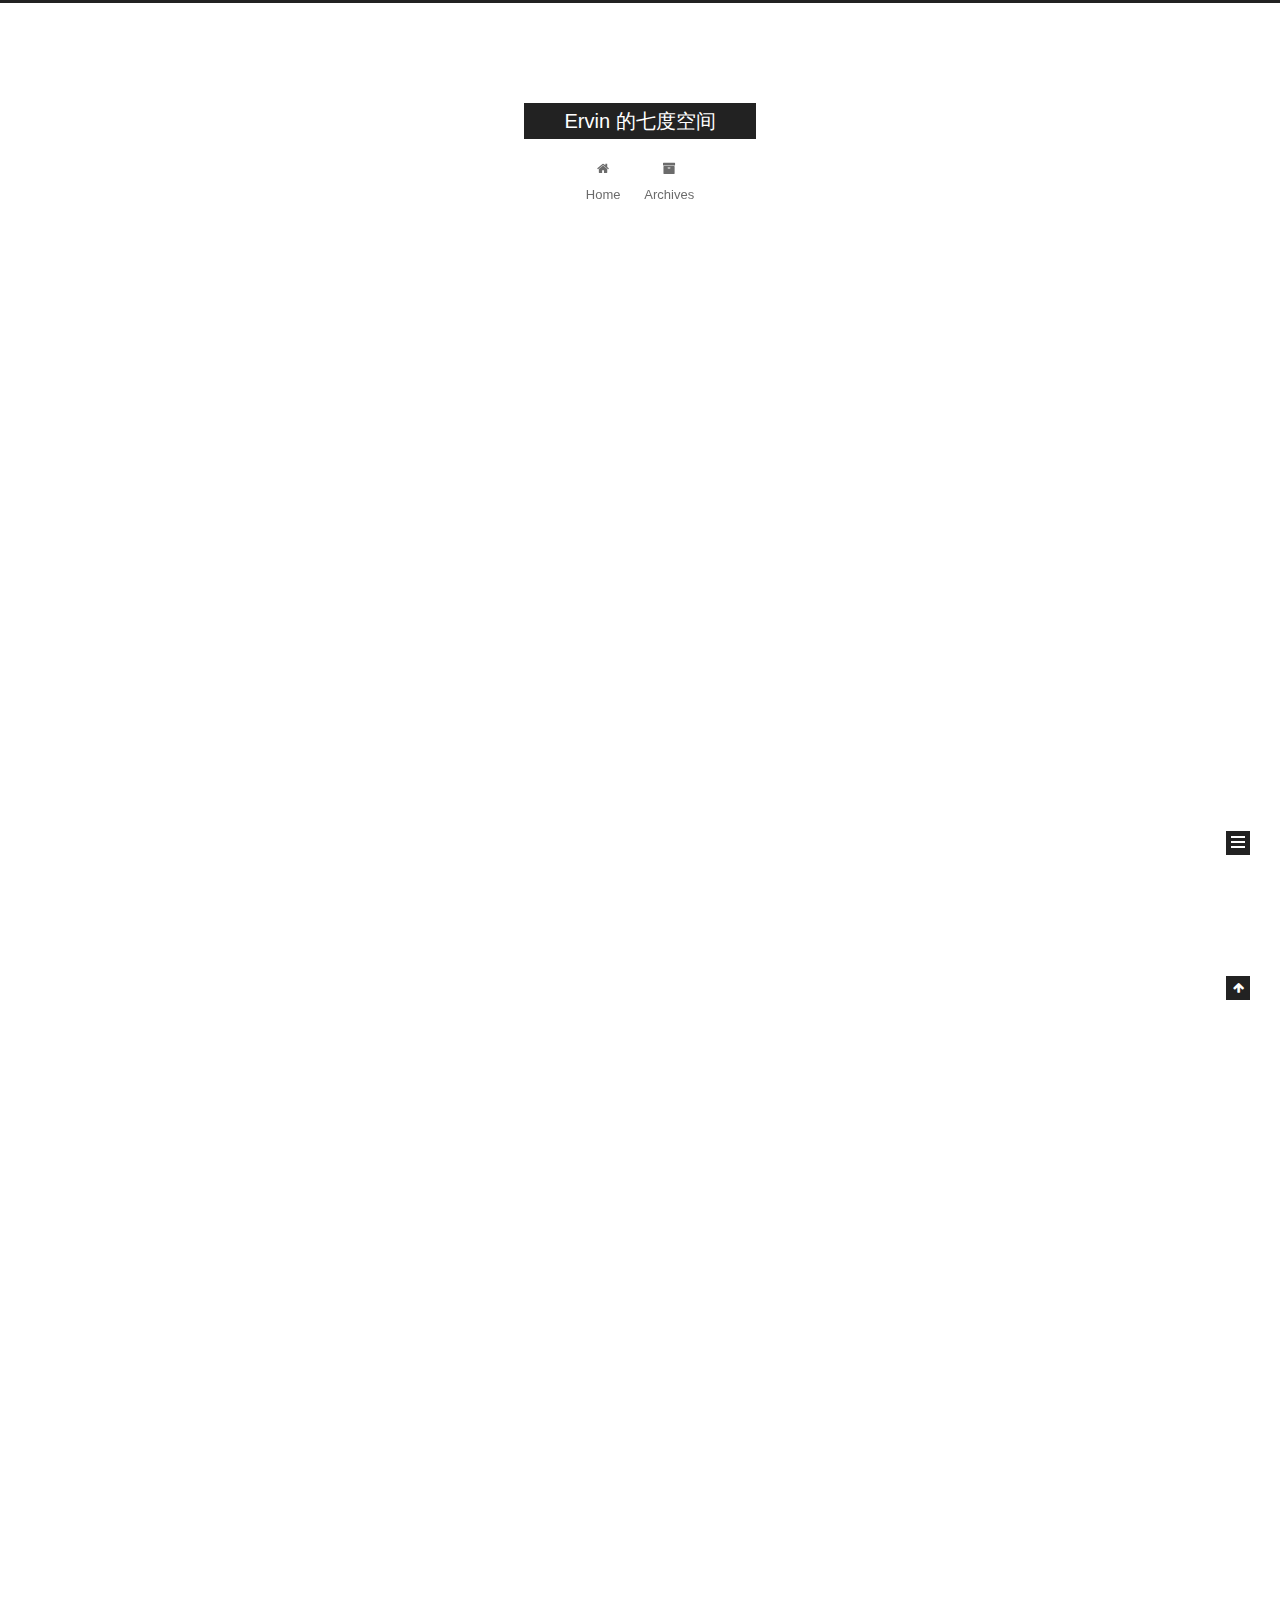
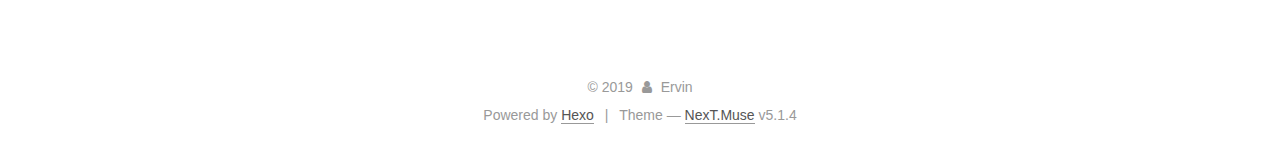
==== commit e3efc978: "Site updated: 2019-03-19 16:13:10" ====
--- a/index.html
+++ b/index.html
@@ -81,13 +81,13 @@
 
 <meta name="description" content="Ervin726129">
 <meta property="og:type" content="website">
-<meta property="og:title" content="Ervin&#39;s blog">
+<meta property="og:title" content="Ervin 的七度空间">
 <meta property="og:url" content="http://yoursite.com/index.html">
-<meta property="og:site_name" content="Ervin&#39;s blog">
+<meta property="og:site_name" content="Ervin 的七度空间">
 <meta property="og:description" content="Ervin726129">
 <meta property="og:locale" content="zh_CN">
 <meta name="twitter:card" content="summary">
-<meta name="twitter:title" content="Ervin&#39;s blog">
+<meta name="twitter:title" content="Ervin 的七度空间">
 <meta name="twitter:description" content="Ervin726129">
 
 
@@ -124,7 +124,7 @@
 
 
 
-  <title>Ervin's blog</title>
+  <title>Ervin 的七度空间</title>
   
 
 
@@ -155,7 +155,7 @@
     <div class="custom-logo-site-title">
       <a href="/" class="brand" rel="start">
         <span class="logo-line-before"><i></i></span>
-        <span class="site-title">Ervin's blog</span>
+        <span class="site-title">Ervin 的七度空间</span>
         <span class="logo-line-after"><i></i></span>
       </a>
     </div>
@@ -241,7 +241,7 @@
     </span>
 
     <span hidden itemprop="publisher" itemscope itemtype="http://schema.org/Organization">
-      <meta itemprop="name" content="Ervin's blog">
+      <meta itemprop="name" content="Ervin 的七度空间">
     </span>
 
     
@@ -360,7 +360,7 @@
     </span>
 
     <span hidden itemprop="publisher" itemscope itemtype="http://schema.org/Organization">
-      <meta itemprop="name" content="Ervin's blog">
+      <meta itemprop="name" content="Ervin 的七度空间">
     </span>
 
     
@@ -479,7 +479,7 @@
     </span>
 
     <span hidden itemprop="publisher" itemscope itemtype="http://schema.org/Organization">
-      <meta itemprop="name" content="Ervin's blog">
+      <meta itemprop="name" content="Ervin 的七度空间">
     </span>
 
     
@@ -599,7 +599,7 @@
     </span>
 
     <span hidden itemprop="publisher" itemscope itemtype="http://schema.org/Organization">
-      <meta itemprop="name" content="Ervin's blog">
+      <meta itemprop="name" content="Ervin 的七度空间">
     </span>
 
     
--- a/css/main.css
+++ b/css/main.css
@@ -1822,7 +1822,7 @@
   width: 4px;
   height: 4px;
   border-radius: 50%;
-  background: #466961;
+  background: #2d8bff;
 }
 .links-of-blogroll {
   font-size: 13px;
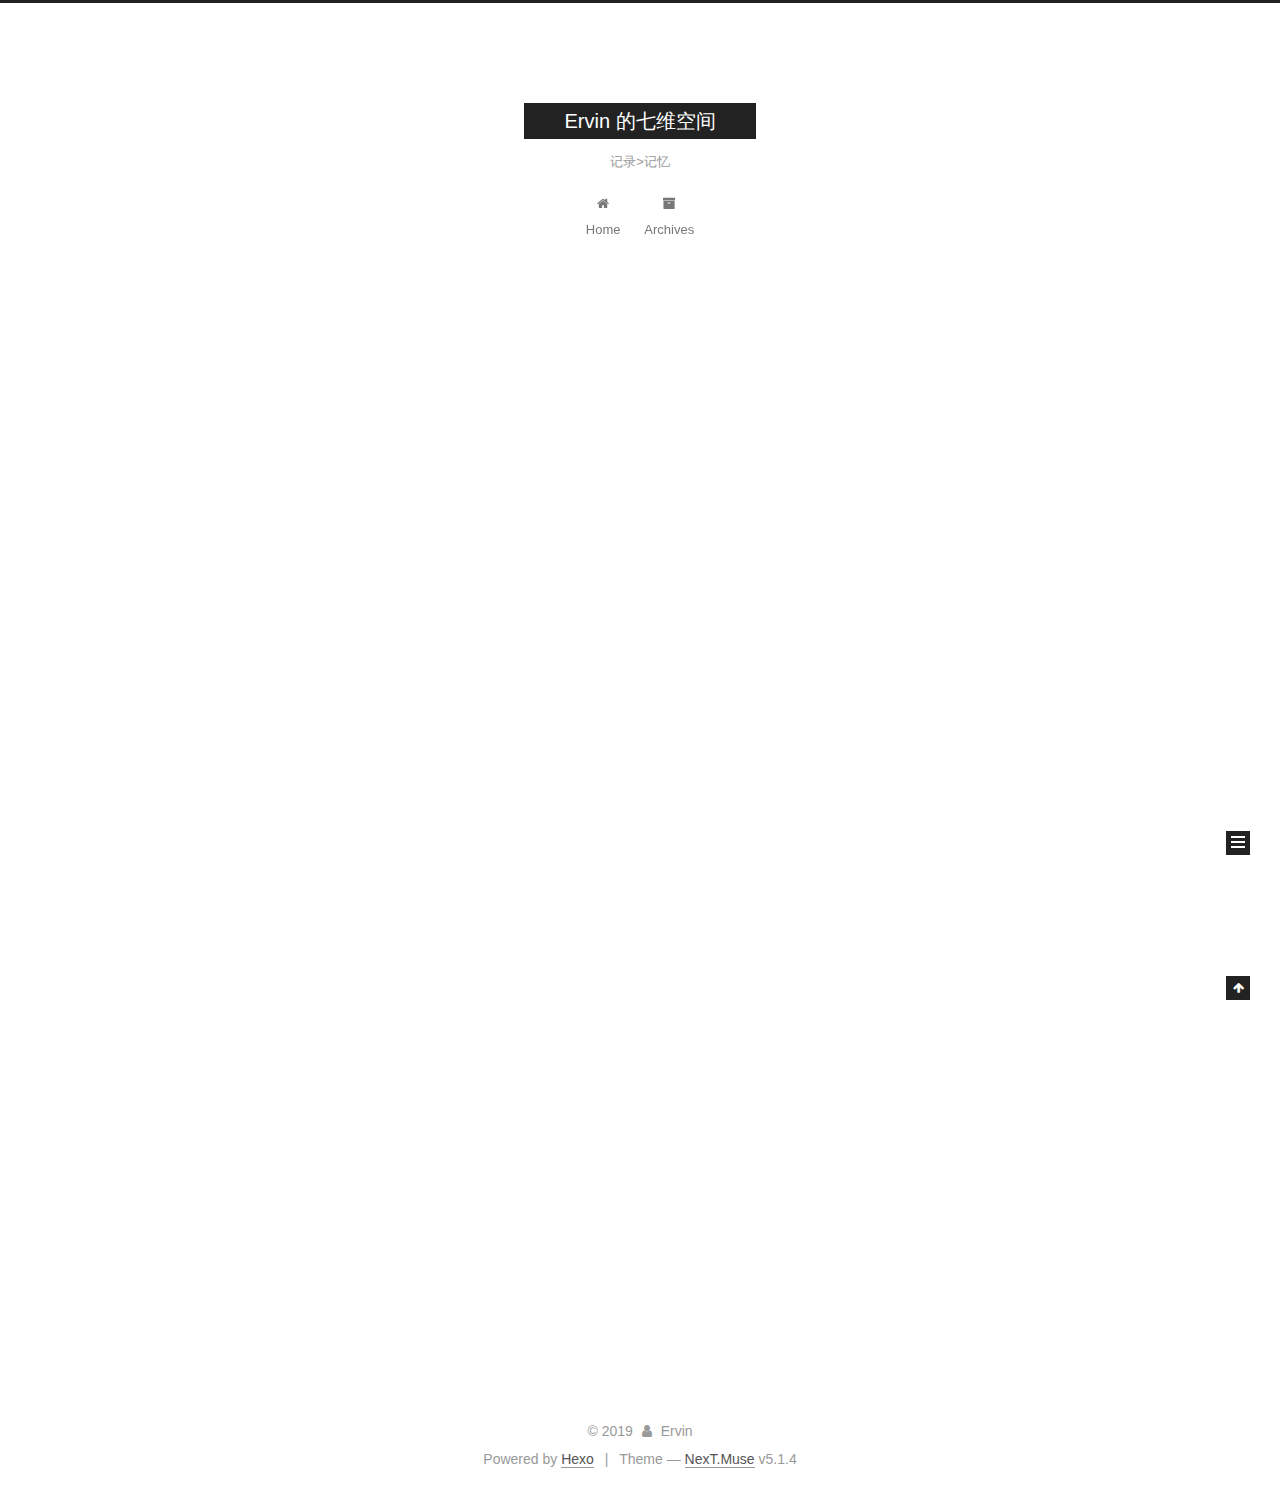
==== commit 48e5eda2: "Site updated: 2019-03-19 16:18:55" ====
--- a/index.html
+++ b/index.html
@@ -81,13 +81,13 @@
 
 <meta name="description" content="Ervin726129">
 <meta property="og:type" content="website">
-<meta property="og:title" content="Ervin 的七度空间">
+<meta property="og:title" content="Ervin 的七维空间">
 <meta property="og:url" content="http://yoursite.com/index.html">
-<meta property="og:site_name" content="Ervin 的七度空间">
+<meta property="og:site_name" content="Ervin 的七维空间">
 <meta property="og:description" content="Ervin726129">
 <meta property="og:locale" content="zh_CN">
 <meta name="twitter:card" content="summary">
-<meta name="twitter:title" content="Ervin 的七度空间">
+<meta name="twitter:title" content="Ervin 的七维空间">
 <meta name="twitter:description" content="Ervin726129">
 
 
@@ -124,7 +124,7 @@
 
 
 
-  <title>Ervin 的七度空间</title>
+  <title>Ervin 的七维空间</title>
   
 
 
@@ -155,12 +155,12 @@
     <div class="custom-logo-site-title">
       <a href="/" class="brand" rel="start">
         <span class="logo-line-before"><i></i></span>
-        <span class="site-title">Ervin 的七度空间</span>
+        <span class="site-title">Ervin 的七维空间</span>
         <span class="logo-line-after"><i></i></span>
       </a>
     </div>
       
-        <p class="site-subtitle"></p>
+        <p class="site-subtitle">记录>记忆</p>
       
   </div>
 
@@ -241,7 +241,7 @@
     </span>
 
     <span hidden itemprop="publisher" itemscope itemtype="http://schema.org/Organization">
-      <meta itemprop="name" content="Ervin 的七度空间">
+      <meta itemprop="name" content="Ervin 的七维空间">
     </span>
 
     
@@ -360,7 +360,7 @@
     </span>
 
     <span hidden itemprop="publisher" itemscope itemtype="http://schema.org/Organization">
-      <meta itemprop="name" content="Ervin 的七度空间">
+      <meta itemprop="name" content="Ervin 的七维空间">
     </span>
 
     
@@ -479,7 +479,7 @@
     </span>
 
     <span hidden itemprop="publisher" itemscope itemtype="http://schema.org/Organization">
-      <meta itemprop="name" content="Ervin 的七度空间">
+      <meta itemprop="name" content="Ervin 的七维空间">
     </span>
 
     
@@ -541,7 +541,7 @@
       
         
           
-            <p>����һͷСë¿,�Ҵ���������~</p>
+            <p>������~</p>
 
           
         
@@ -599,7 +599,7 @@
     </span>
 
     <span hidden itemprop="publisher" itemscope itemtype="http://schema.org/Organization">
-      <meta itemprop="name" content="Ervin 的七度空间">
+      <meta itemprop="name" content="Ervin 的七维空间">
     </span>
 
     
@@ -661,12 +661,8 @@
       
         
           
-            <hr>
-<h2 id="Welcome-to-Ervin’s-blog"><a href="#Welcome-to-Ervin’s-blog" class="headerlink" title="Welcome to Ervin’s blog~"></a>Welcome to Ervin’s blog~</h2><hr>
-<h2 id="Come-on"><a href="#Come-on" class="headerlink" title="Come on"></a>Come on</h2><hr>
-<hr>
-<h3 id="Every-single-day"><a href="#Every-single-day" class="headerlink" title="Every single day"></a>Every single day</h3><hr>
-
+            <p>#Welcome to Ervin’s blog~</p>
+<h2 id="Come-on"><a href="#Come-on" class="headerlink" title="Come on"></a>Come on</h2><h3 id="Every-single-day"><a href="#Every-single-day" class="headerlink" title="Every single day"></a>Every single day</h3>
           
         
       
--- a/css/main.css
+++ b/css/main.css
@@ -1822,7 +1822,7 @@
   width: 4px;
   height: 4px;
   border-radius: 50%;
-  background: #2d8bff;
+  background: #afc4e4;
 }
 .links-of-blogroll {
   font-size: 13px;
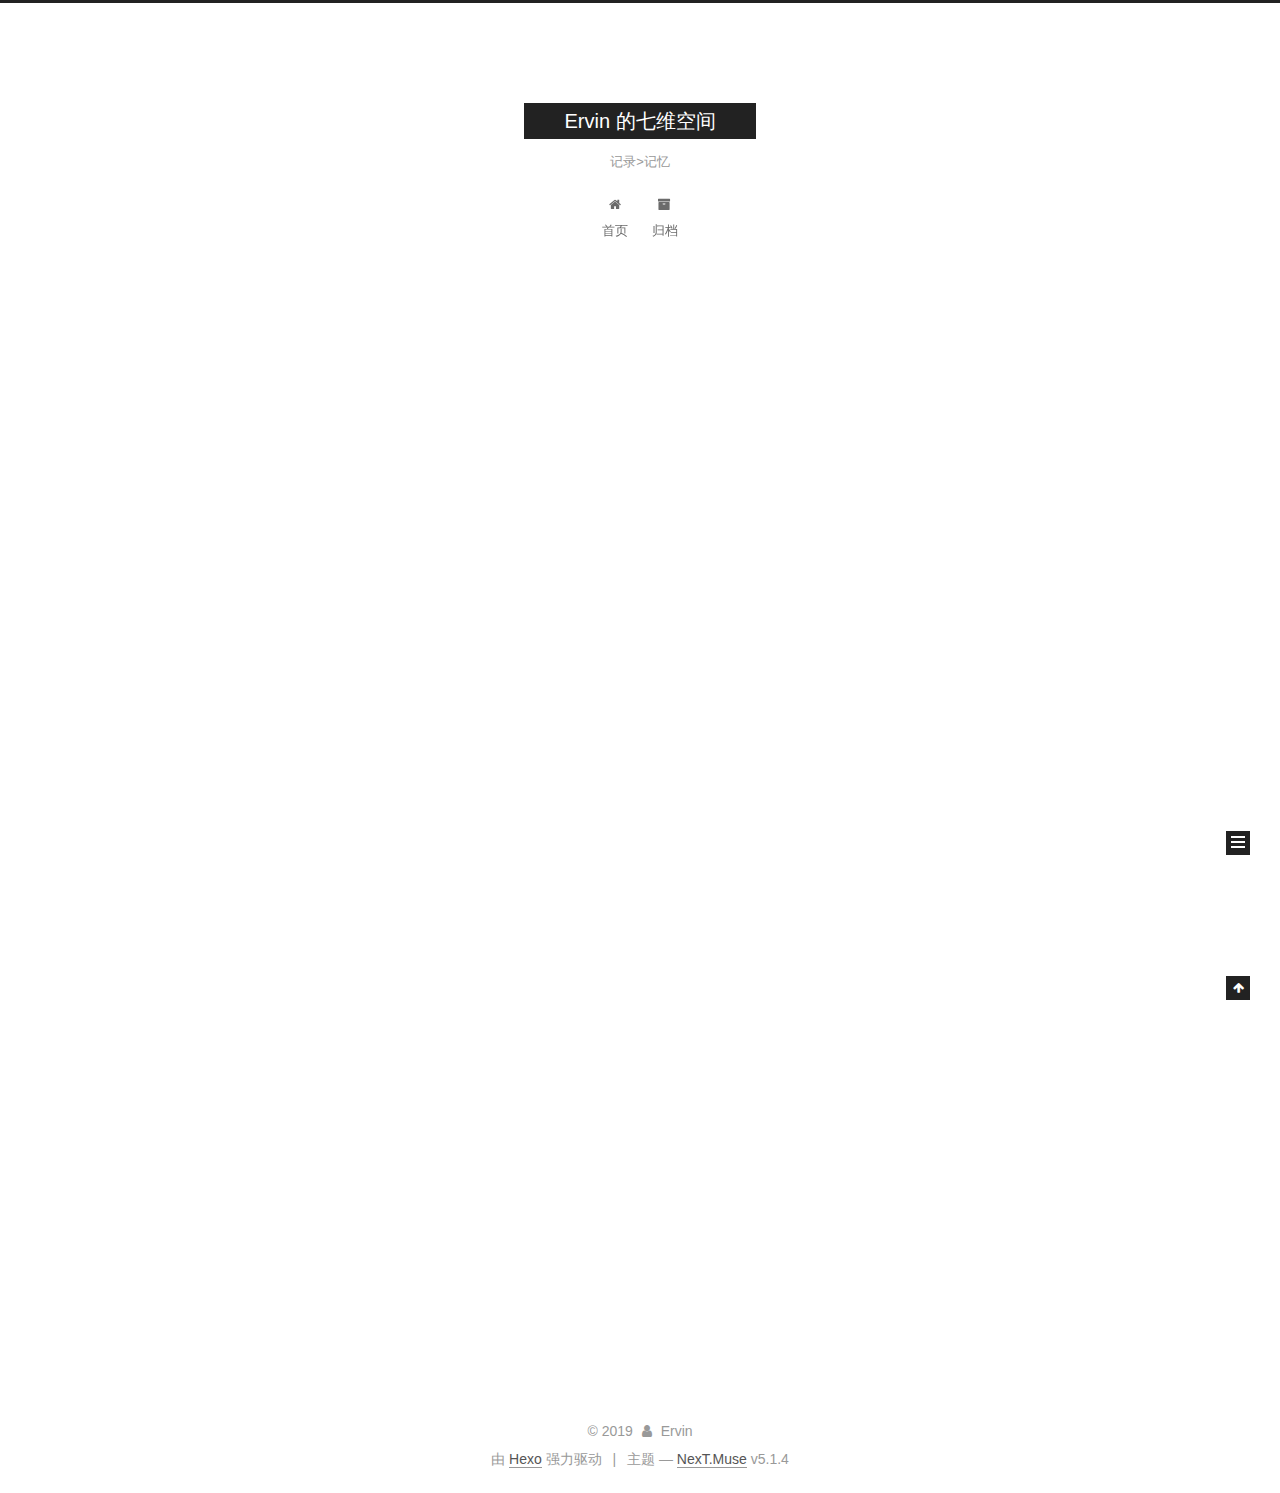
==== commit 2163cd29: "Site updated: 2019-03-19 16:24:37" ====
--- a/index.html
+++ b/index.html
@@ -5,7 +5,7 @@
   
 
 
-<html class="theme-next muse use-motion" lang="zh_CN">
+<html class="theme-next muse use-motion" lang="zh-Hans">
 <head><meta name="generator" content="Hexo 3.8.0">
   <meta charset="UTF-8">
 <meta http-equiv="X-UA-Compatible" content="IE=edge">
@@ -85,7 +85,7 @@
 <meta property="og:url" content="http://yoursite.com/index.html">
 <meta property="og:site_name" content="Ervin 的七维空间">
 <meta property="og:description" content="Ervin726129">
-<meta property="og:locale" content="zh_CN">
+<meta property="og:locale" content="zh-Hans">
 <meta name="twitter:card" content="summary">
 <meta name="twitter:title" content="Ervin 的七维空间">
 <meta name="twitter:description" content="Ervin726129">
@@ -104,7 +104,7 @@
     motion: {"enable":true,"async":false,"transition":{"post_block":"fadeIn","post_header":"slideDownIn","post_body":"slideDownIn","coll_header":"slideLeftIn","sidebar":"slideUpIn"}},
     duoshuo: {
       userId: '0',
-      author: 'Author'
+      author: '博主'
     },
     algolia: {
       applicationID: '',
@@ -136,7 +136,7 @@
 
 </head>
 
-<body itemscope itemtype="http://schema.org/WebPage" lang="zh_CN">
+<body itemscope itemtype="http://schema.org/WebPage" lang="zh-Hans">
 
   
   
@@ -185,7 +185,7 @@
             
               <i class="menu-item-icon fa fa-fw fa-home"></i> <br>
             
-            Home
+            首页
           </a>
         </li>
       
@@ -195,7 +195,7 @@
             
               <i class="menu-item-icon fa fa-fw fa-archive"></i> <br>
             
-            Archives
+            归档
           </a>
         </li>
       
@@ -261,9 +261,9 @@
                 <i class="fa fa-calendar-o"></i>
               </span>
               
-                <span class="post-meta-item-text">Posted on</span>
+                <span class="post-meta-item-text">发表于</span>
               
-              <time title="Post created" itemprop="dateCreated datePublished" datetime="2019-03-19T14:40:03+08:00">
+              <time title="创建于" itemprop="dateCreated datePublished" datetime="2019-03-19T14:40:03+08:00">
                 2019-03-19
               </time>
             
@@ -380,9 +380,9 @@
                 <i class="fa fa-calendar-o"></i>
               </span>
               
-                <span class="post-meta-item-text">Posted on</span>
+                <span class="post-meta-item-text">发表于</span>
               
-              <time title="Post created" itemprop="dateCreated datePublished" datetime="2019-03-19T14:39:15+08:00">
+              <time title="创建于" itemprop="dateCreated datePublished" datetime="2019-03-19T14:39:15+08:00">
                 2019-03-19
               </time>
             
@@ -499,9 +499,9 @@
                 <i class="fa fa-calendar-o"></i>
               </span>
               
-                <span class="post-meta-item-text">Posted on</span>
+                <span class="post-meta-item-text">发表于</span>
               
-              <time title="Post created" itemprop="dateCreated datePublished" datetime="2019-03-19T14:25:48+08:00">
+              <time title="创建于" itemprop="dateCreated datePublished" datetime="2019-03-19T14:25:48+08:00">
                 2019-03-19
               </time>
             
@@ -619,9 +619,9 @@
                 <i class="fa fa-calendar-o"></i>
               </span>
               
-                <span class="post-meta-item-text">Posted on</span>
+                <span class="post-meta-item-text">发表于</span>
               
-              <time title="Post created" itemprop="dateCreated datePublished" datetime="2019-03-19T13:37:14+08:00">
+              <time title="创建于" itemprop="dateCreated datePublished" datetime="2019-03-19T13:37:14+08:00">
                 2019-03-19
               </time>
             
@@ -744,7 +744,7 @@
                 <a href="/archives/">
               
                   <span class="site-state-item-count">4</span>
-                  <span class="site-state-item-name">posts</span>
+                  <span class="site-state-item-name">日志</span>
                 </a>
               </div>
             
@@ -794,7 +794,7 @@
 </div>
 
 
-  <div class="powered-by">Powered by <a class="theme-link" target="_blank" href="https://hexo.io">Hexo</a></div>
+  <div class="powered-by">由 <a class="theme-link" target="_blank" href="https://hexo.io">Hexo</a> 强力驱动</div>
 
 
 
@@ -802,7 +802,7 @@
 
 
 
-  <div class="theme-info">Theme &mdash; <a class="theme-link" target="_blank" href="https://github.com/iissnan/hexo-theme-next">NexT.Muse</a> v5.1.4</div>
+  <div class="theme-info">主题 &mdash; <a class="theme-link" target="_blank" href="https://github.com/iissnan/hexo-theme-next">NexT.Muse</a> v5.1.4</div>
 
 
 
--- a/css/main.css
+++ b/css/main.css
@@ -1822,7 +1822,7 @@
   width: 4px;
   height: 4px;
   border-radius: 50%;
-  background: #afc4e4;
+  background: #2608c1;
 }
 .links-of-blogroll {
   font-size: 13px;
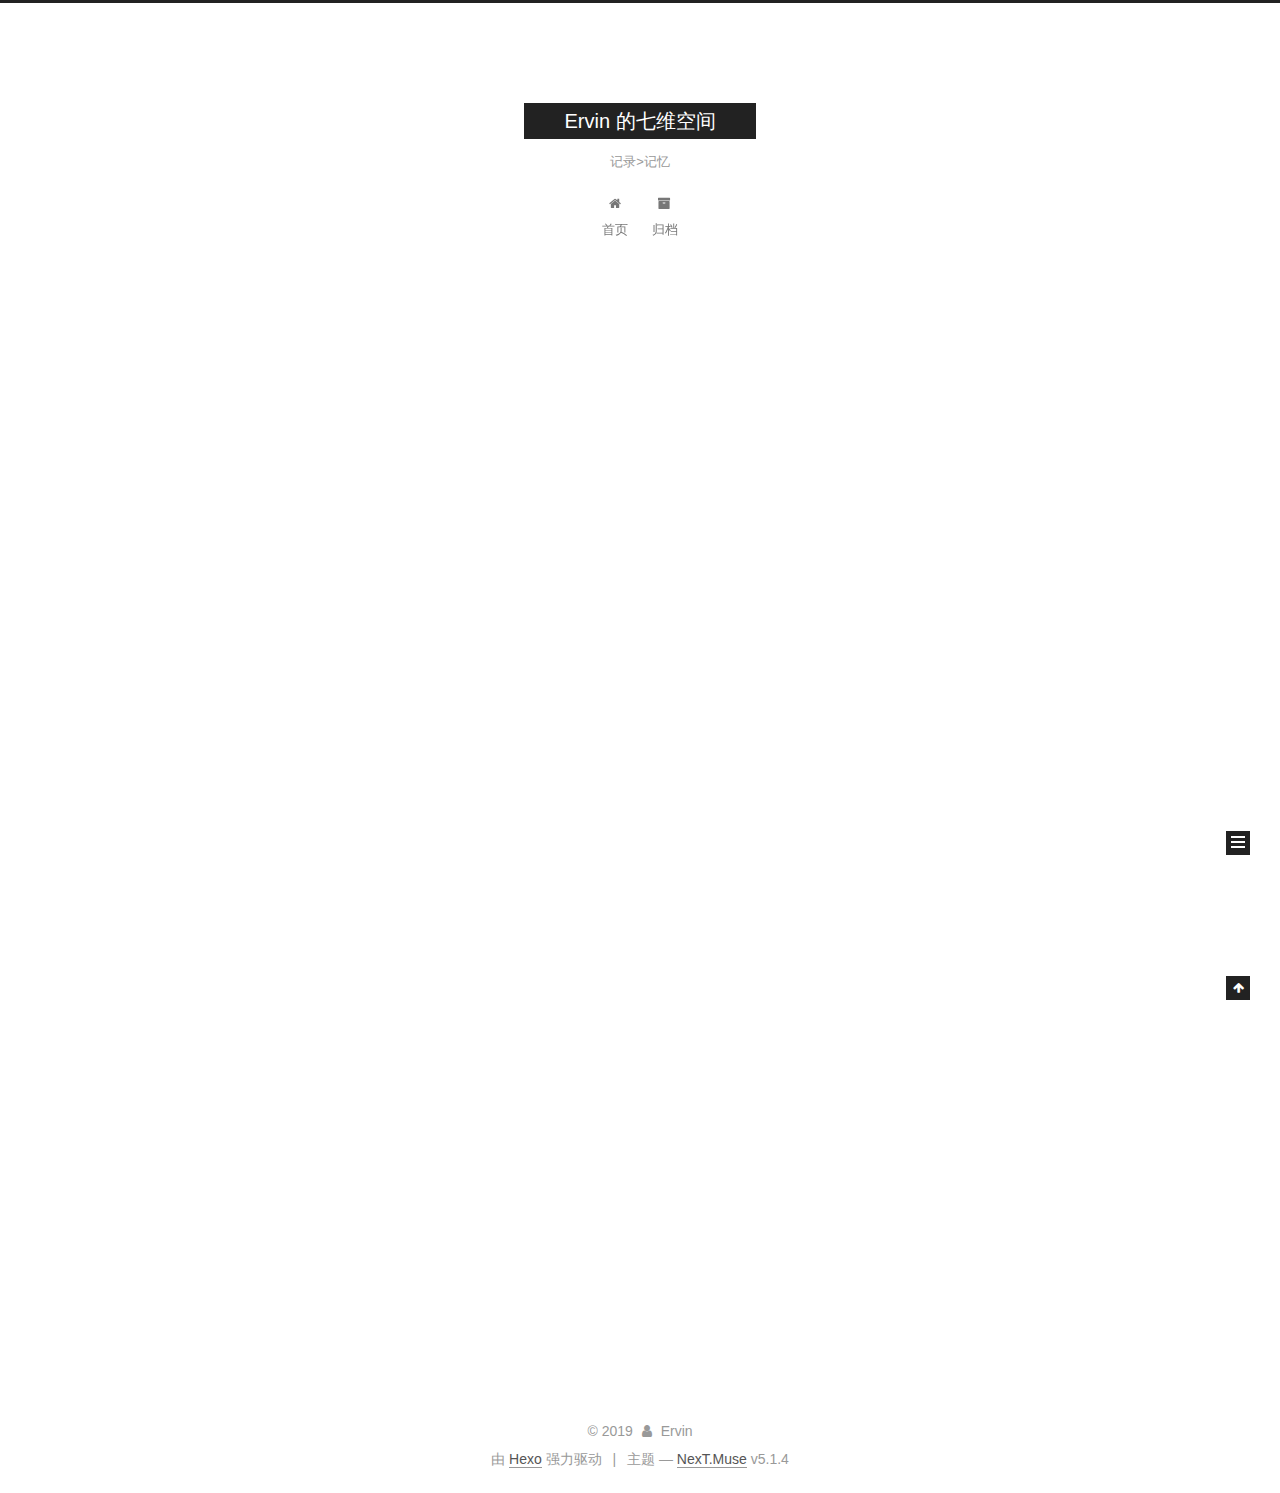
==== commit 052580cd: "Site updated: 2019-03-19 16:26:57" ====
--- a/index.html
+++ b/index.html
@@ -661,7 +661,7 @@
       
         
           
-            <p>#Welcome to Ervin’s blog~</p>
+            <p>Welcome to Ervin’s blog~</p>
 <h2 id="Come-on"><a href="#Come-on" class="headerlink" title="Come on"></a>Come on</h2><h3 id="Every-single-day"><a href="#Every-single-day" class="headerlink" title="Every single day"></a>Every single day</h3>
           
         
--- a/css/main.css
+++ b/css/main.css
@@ -1822,7 +1822,7 @@
   width: 4px;
   height: 4px;
   border-radius: 50%;
-  background: #2608c1;
+  background: #8129ff;
 }
 .links-of-blogroll {
   font-size: 13px;
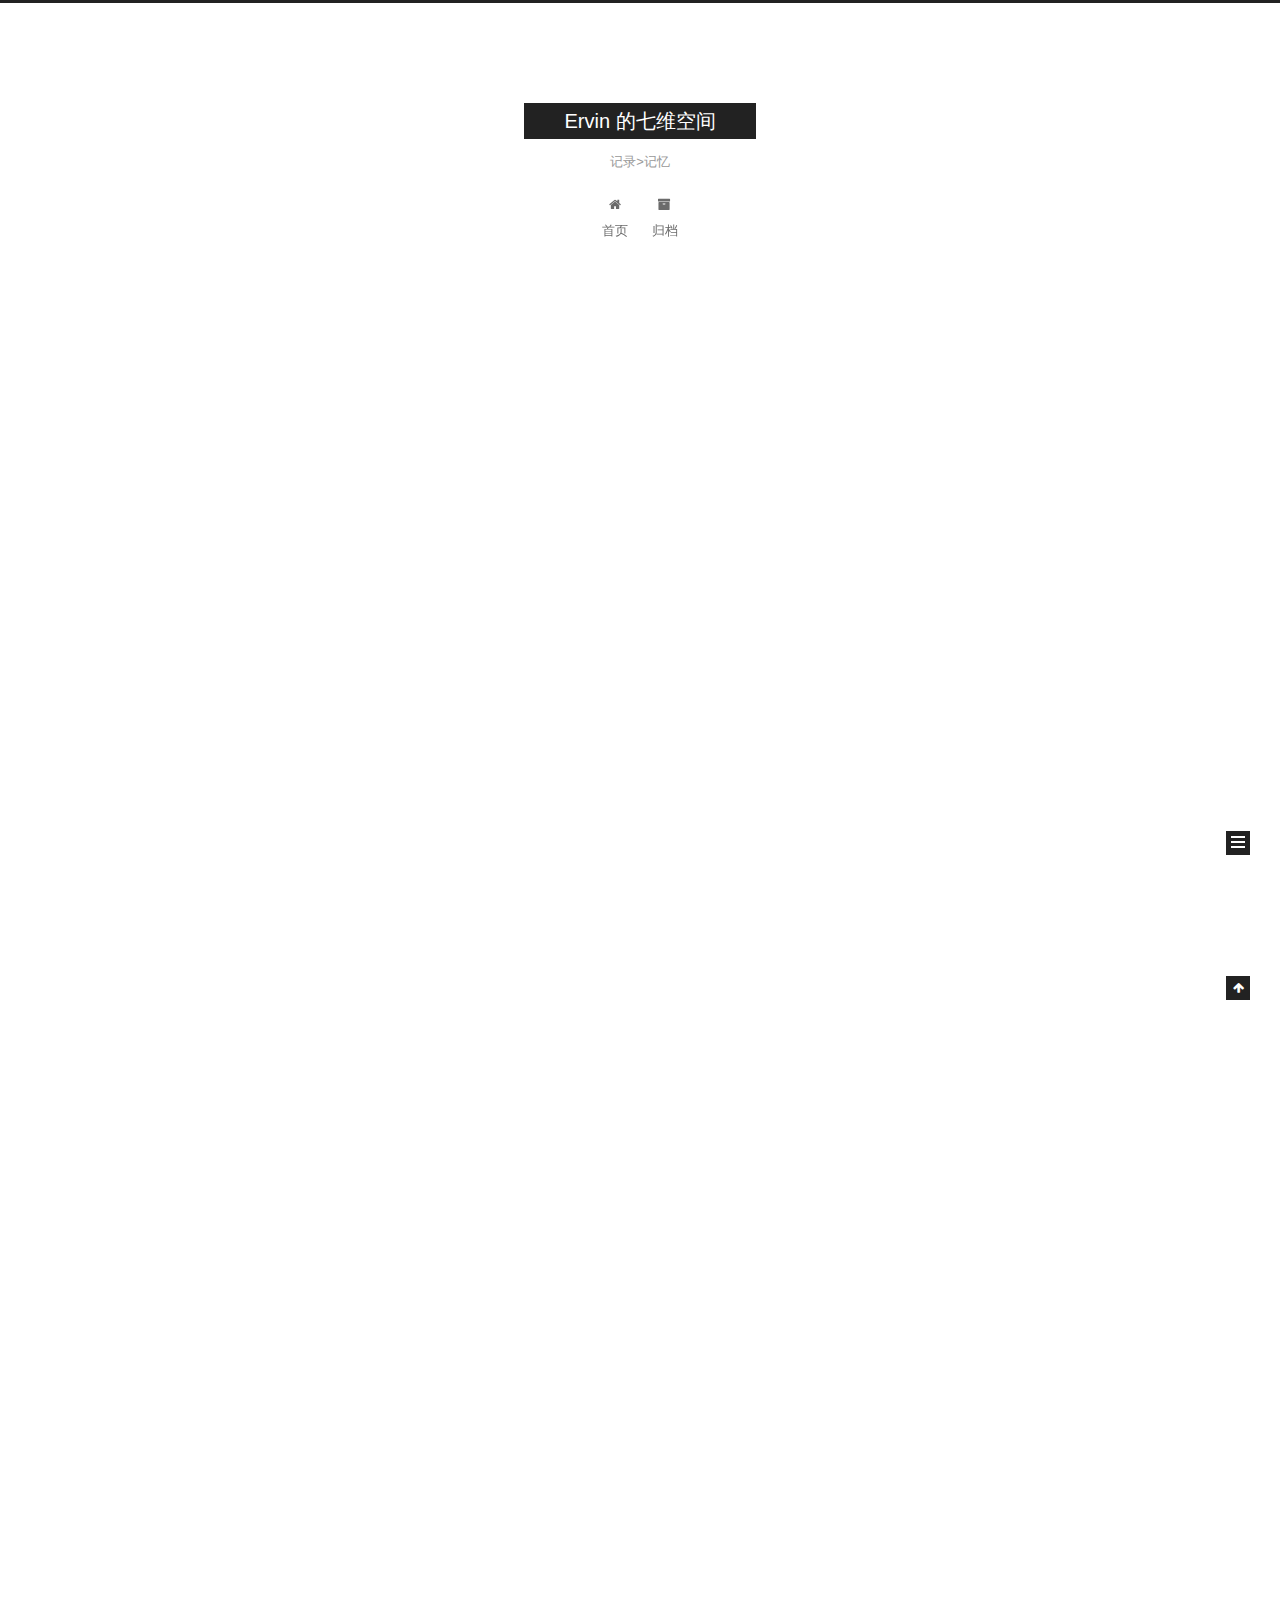
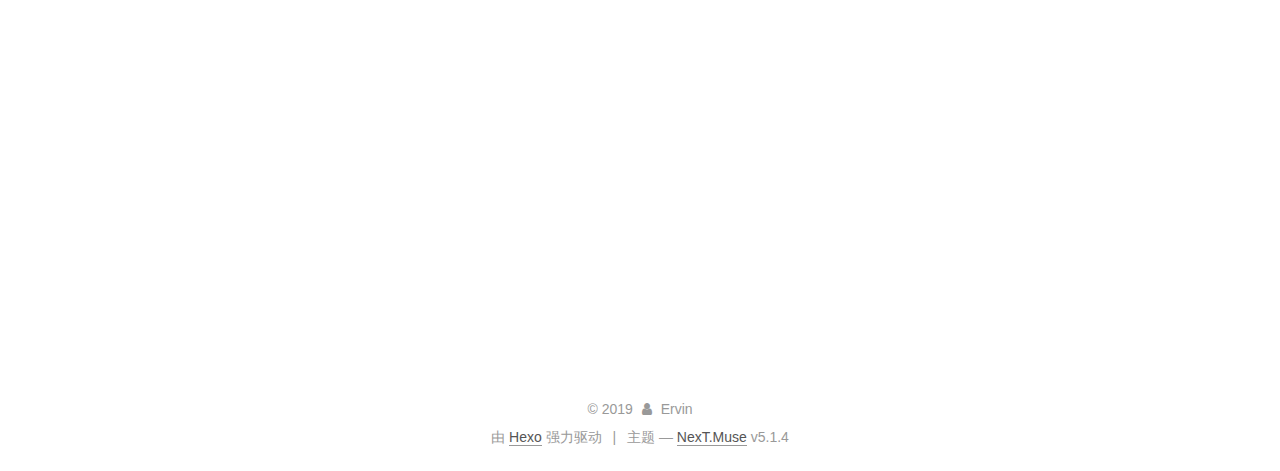
==== commit 672135e9: "Site updated: 2019-03-19 16:52:06" ====
--- a/index.html
+++ b/index.html
@@ -232,6 +232,246 @@
   
   
   <div class="post-block">
+    <link itemprop="mainEntityOfPage" href="http://yoursite.com/2019/03/19/测试/">
+
+    <span hidden itemprop="author" itemscope itemtype="http://schema.org/Person">
+      <meta itemprop="name" content="Ervin">
+      <meta itemprop="description" content>
+      <meta itemprop="image" content="/images/avatar.gif">
+    </span>
+
+    <span hidden itemprop="publisher" itemscope itemtype="http://schema.org/Organization">
+      <meta itemprop="name" content="Ervin 的七维空间">
+    </span>
+
+    
+      <header class="post-header">
+
+        
+        
+          <h1 class="post-title" itemprop="name headline">
+                
+                <a class="post-title-link" href="/2019/03/19/测试/" itemprop="url">测试</a></h1>
+        
+
+        <div class="post-meta">
+          <span class="post-time">
+            
+              <span class="post-meta-item-icon">
+                <i class="fa fa-calendar-o"></i>
+              </span>
+              
+                <span class="post-meta-item-text">发表于</span>
+              
+              <time title="创建于" itemprop="dateCreated datePublished" datetime="2019-03-19T16:51:25+08:00">
+                2019-03-19
+              </time>
+            
+
+            
+
+            
+          </span>
+
+          
+
+          
+            
+          
+
+          
+          
+
+          
+
+          
+
+          
+
+        </div>
+      </header>
+    
+
+    
+    
+    
+    <div class="post-body" itemprop="articleBody">
+
+      
+      
+
+      
+        
+          
+            <p>测试~</p>
+
+          
+        
+      
+    </div>
+    
+    
+    
+
+    
+
+    
+
+    
+
+    <footer class="post-footer">
+      
+
+      
+
+      
+
+      
+      
+        <div class="post-eof"></div>
+      
+    </footer>
+  </div>
+  
+  
+  
+  </article>
+
+
+    
+      
+
+  
+
+  
+  
+  
+
+  <article class="post post-type-normal" itemscope itemtype="http://schema.org/Article">
+  
+  
+  
+  <div class="post-block">
+    <link itemprop="mainEntityOfPage" href="http://yoursite.com/2019/03/19/debug/">
+
+    <span hidden itemprop="author" itemscope itemtype="http://schema.org/Person">
+      <meta itemprop="name" content="Ervin">
+      <meta itemprop="description" content>
+      <meta itemprop="image" content="/images/avatar.gif">
+    </span>
+
+    <span hidden itemprop="publisher" itemscope itemtype="http://schema.org/Organization">
+      <meta itemprop="name" content="Ervin 的七维空间">
+    </span>
+
+    
+      <header class="post-header">
+
+        
+        
+          <h1 class="post-title" itemprop="name headline">
+                
+                <a class="post-title-link" href="/2019/03/19/debug/" itemprop="url">debug</a></h1>
+        
+
+        <div class="post-meta">
+          <span class="post-time">
+            
+              <span class="post-meta-item-icon">
+                <i class="fa fa-calendar-o"></i>
+              </span>
+              
+                <span class="post-meta-item-text">发表于</span>
+              
+              <time title="创建于" itemprop="dateCreated datePublished" datetime="2019-03-19T16:49:10+08:00">
+                2019-03-19
+              </time>
+            
+
+            
+
+            
+          </span>
+
+          
+
+          
+            
+          
+
+          
+          
+
+          
+
+          
+
+          
+
+        </div>
+      </header>
+    
+
+    
+    
+    
+    <div class="post-body" itemprop="articleBody">
+
+      
+      
+
+      
+        
+          
+            <p>无语中文乱码解决不了?</p>
+
+          
+        
+      
+    </div>
+    
+    
+    
+
+    
+
+    
+
+    
+
+    <footer class="post-footer">
+      
+
+      
+
+      
+
+      
+      
+        <div class="post-eof"></div>
+      
+    </footer>
+  </div>
+  
+  
+  
+  </article>
+
+
+    
+      
+
+  
+
+  
+  
+  
+
+  <article class="post post-type-normal" itemscope itemtype="http://schema.org/Article">
+  
+  
+  
+  <div class="post-block">
     <link itemprop="mainEntityOfPage" href="http://yoursite.com/2019/03/19/on/">
 
     <span hidden itemprop="author" itemscope itemtype="http://schema.org/Person">
@@ -743,7 +983,7 @@
               
                 <a href="/archives/">
               
-                  <span class="site-state-item-count">4</span>
+                  <span class="site-state-item-count">6</span>
                   <span class="site-state-item-name">日志</span>
                 </a>
               </div>
--- a/css/main.css
+++ b/css/main.css
@@ -1822,7 +1822,7 @@
   width: 4px;
   height: 4px;
   border-radius: 50%;
-  background: #8129ff;
+  background: #a88317;
 }
 .links-of-blogroll {
   font-size: 13px;
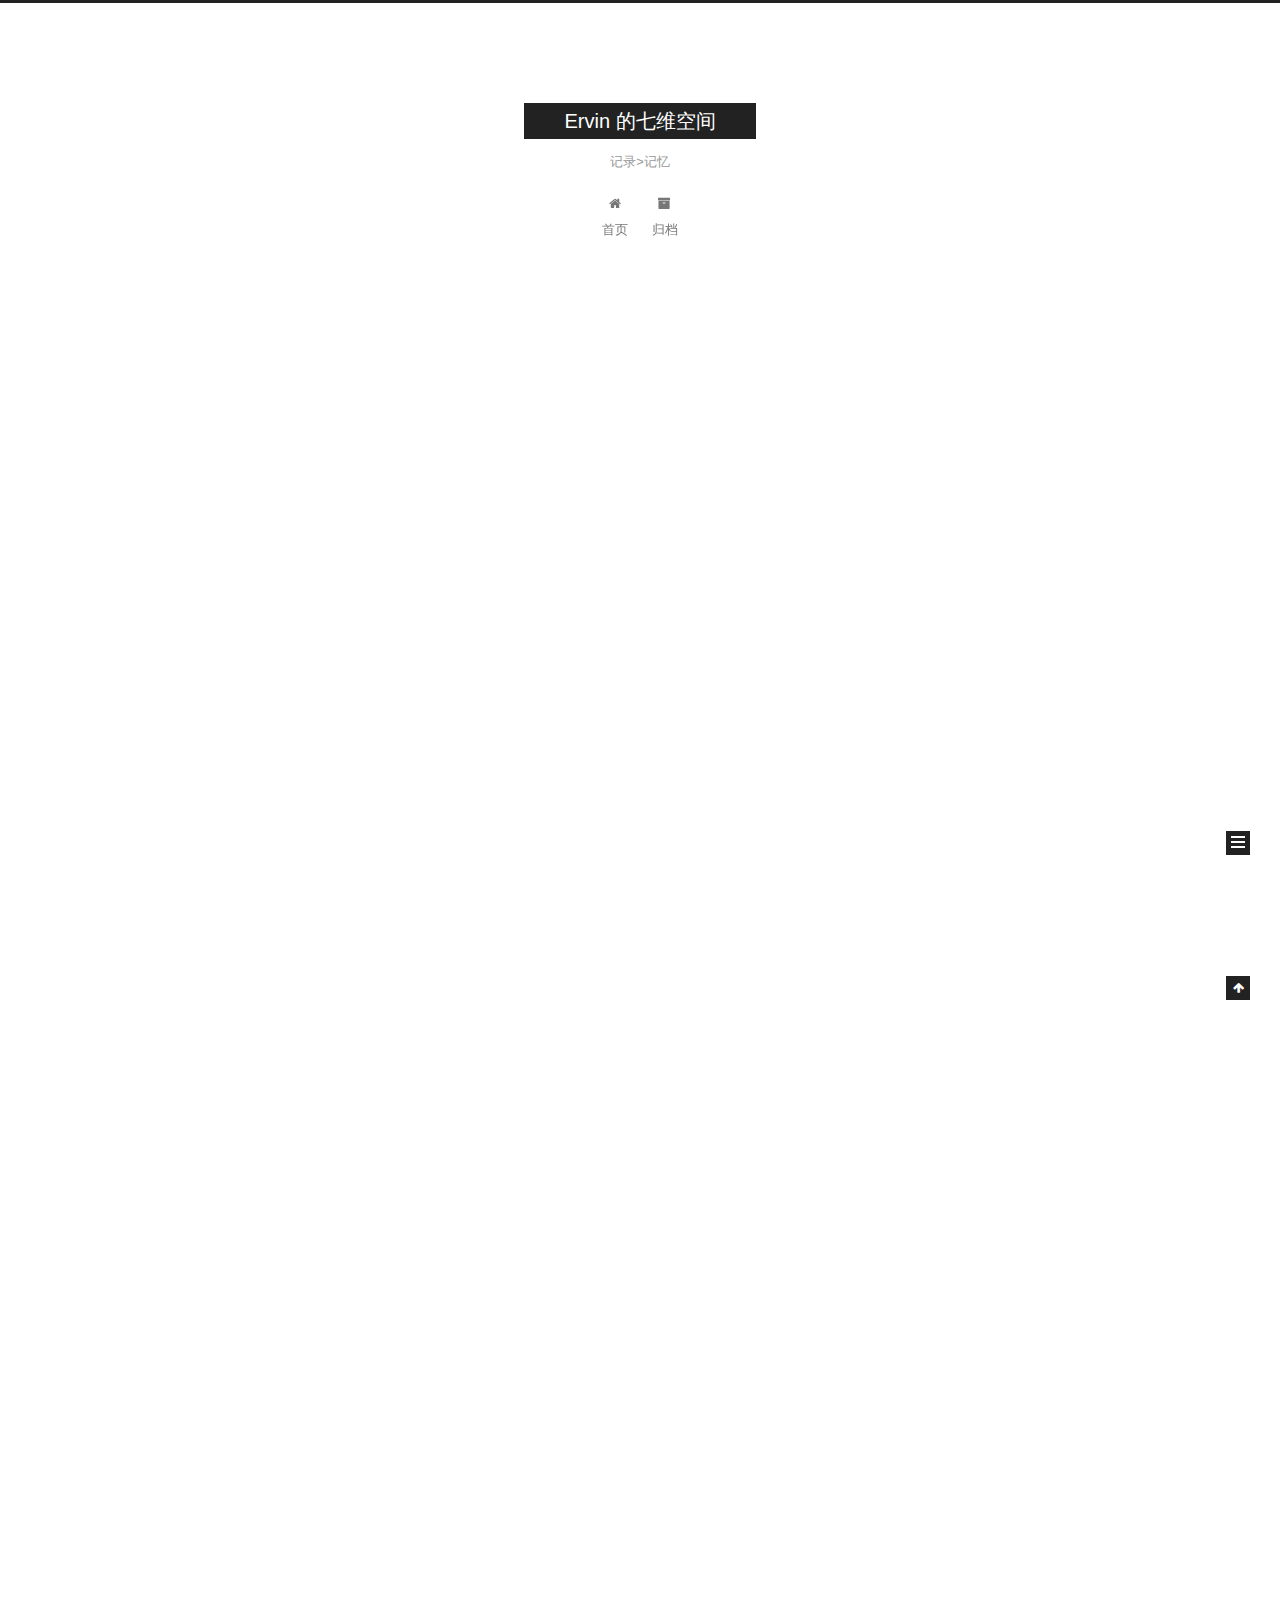
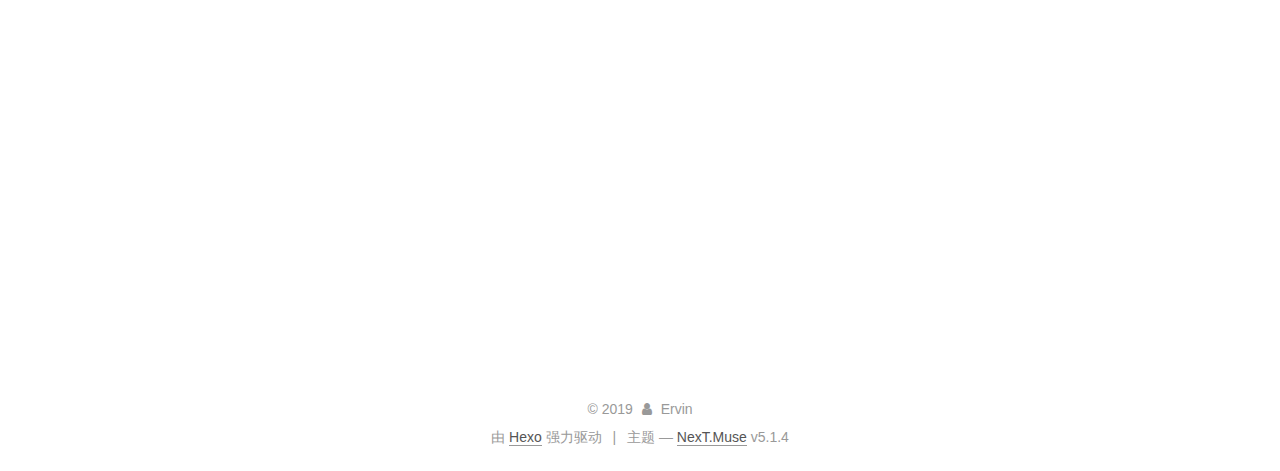
==== commit cb4a32da: "Site updated: 2019-03-19 17:01:48" ====
--- a/index.html
+++ b/index.html
@@ -781,7 +781,7 @@
       
         
           
-            <p>������~</p>
+            <p>我有一只小毛驴,我从来都不骑~</p>
 
           
         
--- a/css/main.css
+++ b/css/main.css
@@ -1822,7 +1822,7 @@
   width: 4px;
   height: 4px;
   border-radius: 50%;
-  background: #a88317;
+  background: #f40e21;
 }
 .links-of-blogroll {
   font-size: 13px;
